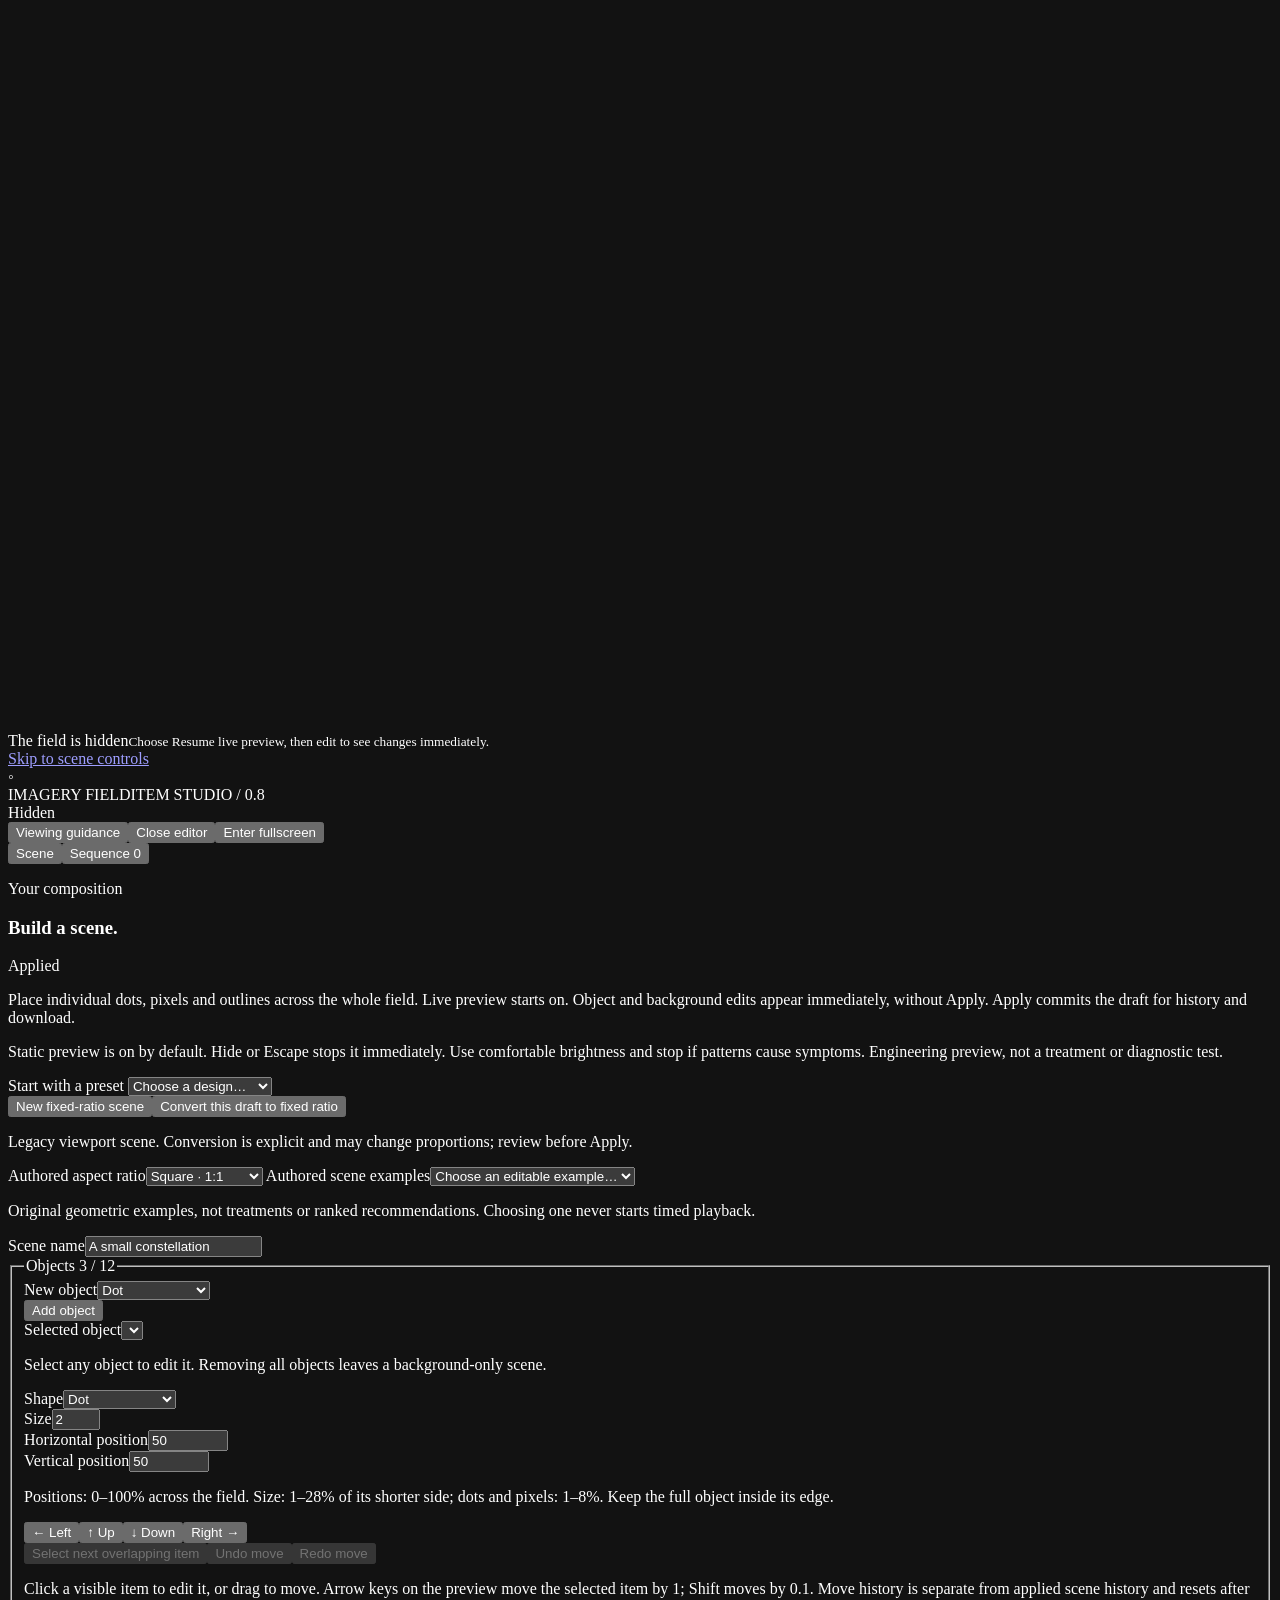
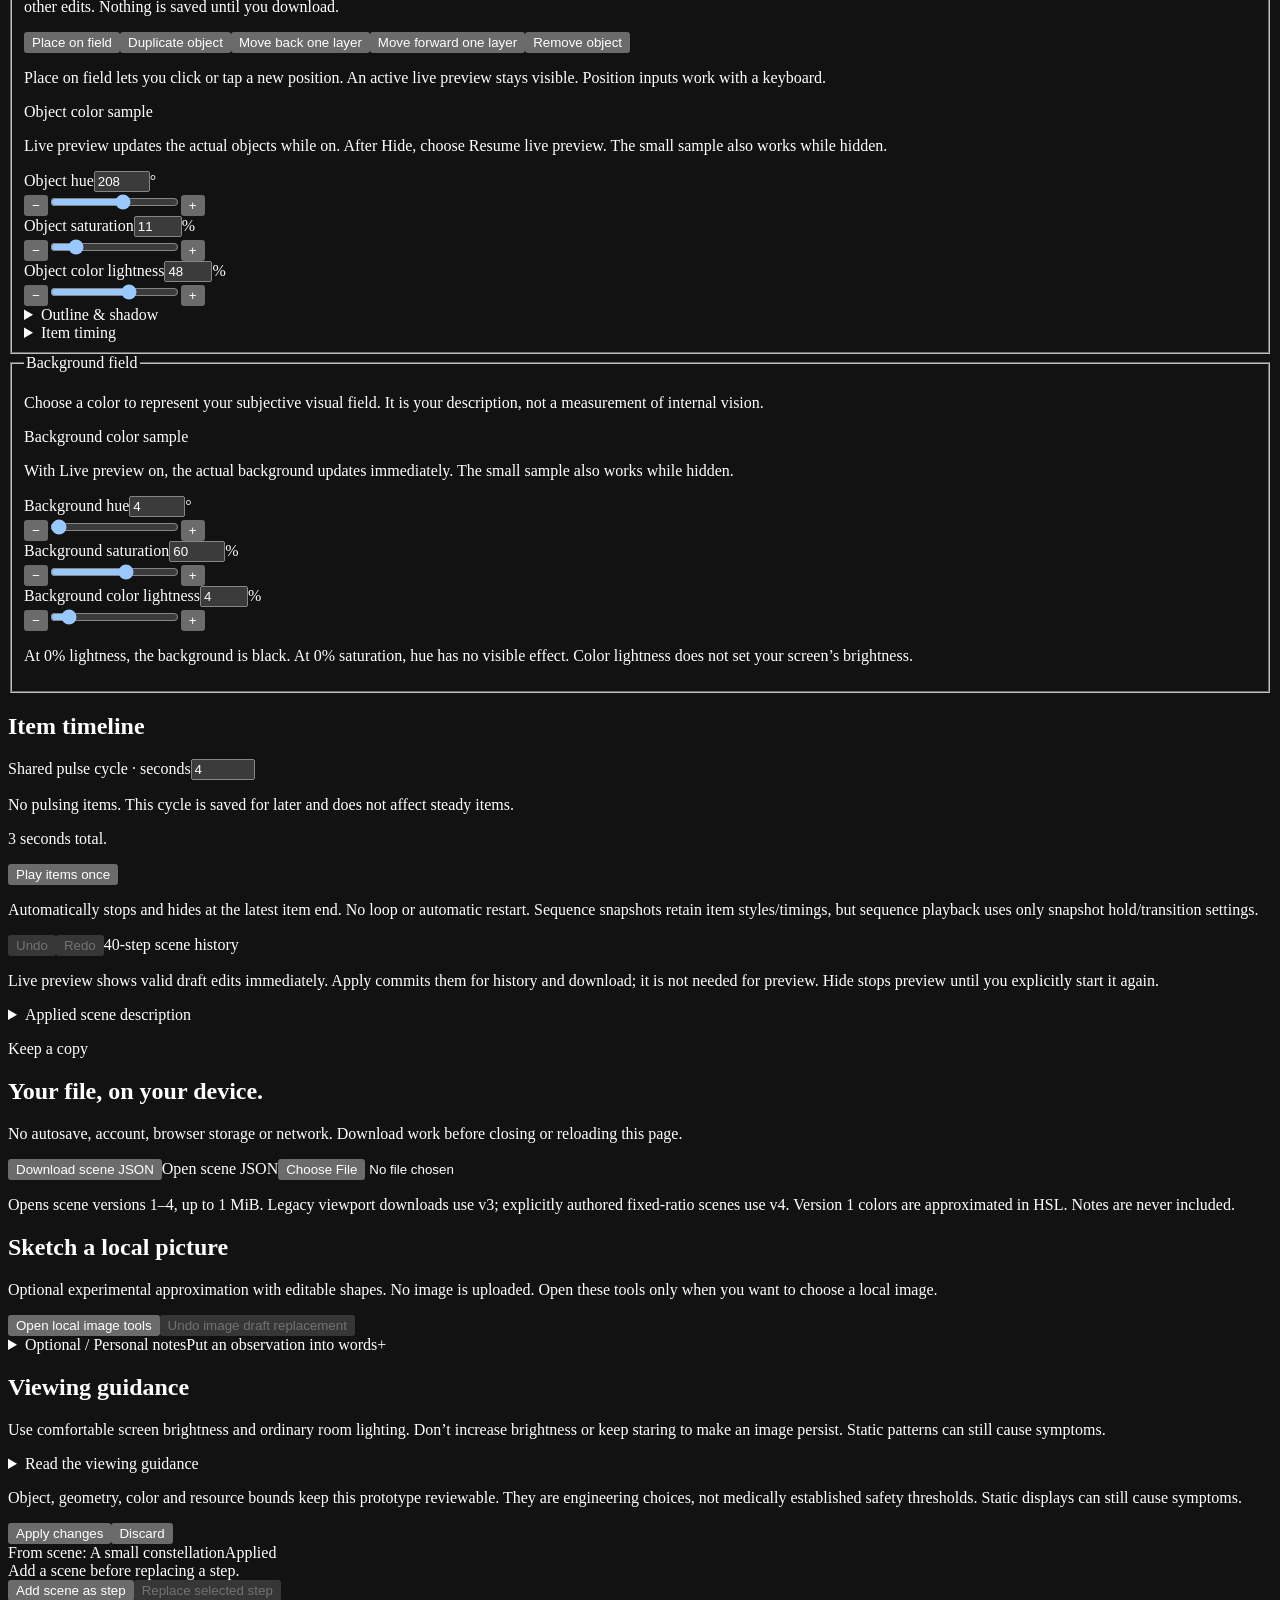
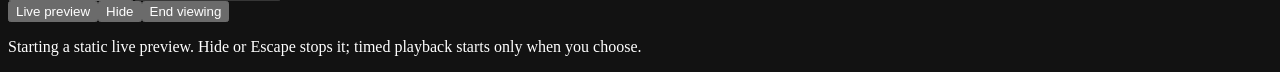
==== imagery-app/src/shell.html @ b5fd8d8c "Merge pull request #12 from woodkill00/feature/009-authored-geometry feat: authored geometry, local " ====
<!doctype html>
<html lang="en">
<head>
<meta charset="utf-8">
<meta name="viewport" content="width=device-width,initial-scale=1">
<meta name="color-scheme" content="dark">
<meta http-equiv="Content-Security-Policy" content="default-src 'none'; script-src 'unsafe-inline'; style-src 'unsafe-inline'; img-src data:; connect-src 'none'; object-src 'none'; base-uri 'none'; form-action 'none'">
<title>Imagery Field · Scene & sequence studio</title>
<style>/*__STYLE__*/</style>
</head>
<body>
<div id="stage-root" class="stage-root">
  <canvas id="scene-canvas" width="1280" height="720" role="img" tabindex="0" aria-describedby="direct-edit-hint" aria-label="Scene hidden. No design is displayed.">A static field with an equivalent text description in the editor. Every object has non-pointer controls.</canvas>
  <div id="hidden-label" class="hidden-label" aria-hidden="true"><span>The field is hidden</span><small id="hidden-hint">Choose Resume live preview, then edit to see changes immediately.</small></div>
  <a id="skip-controls" class="skip-link" href="#controls">Skip to scene controls</a>
  <header id="masthead" class="masthead">
    <div class="brand"><span class="brand-mark" aria-hidden="true">◦</span><div class="wordmark">IMAGERY FIELD<span class="edition">ITEM STUDIO / 0.8</span></div><span id="visibility-label" class="pill">Hidden</span></div>
    <nav class="workspace-actions" aria-label="Workspace"><button id="viewing-guidance" type="button">Viewing guidance</button><button id="editor-toggle" type="button" aria-expanded="true" aria-controls="editor-panel">Close editor</button><button id="fullscreen" type="button">Enter fullscreen</button></nav>
  </header>
  <main id="stage-body" class="stage-body">
    <aside id="editor-panel" class="editor-panel" aria-label="Scene and sequence editor">
      <nav class="section-selector" aria-label="Editor section"><button id="workspace-scene" type="button" aria-pressed="true" aria-controls="scene-panel">Scene</button><button id="workspace-sequence" type="button" aria-pressed="false" aria-controls="sequence-panel">Sequence <span id="sequence-count">0</span></button></nav>
      <div id="editor-scroll" class="editor-scroll">
      <div id="scene-panel">
      <section id="controls" tabindex="-1" aria-labelledby="controls-title">
        <div class="section-heading"><div><p class="eyebrow">Your composition</p><h1 id="controls-title">Build a scene.</h1></div><span id="draft-label" class="draft-label">Applied</span></div>
        <p class="lede">Place individual dots, pixels and outlines across the whole field. Live preview starts on. Object and background edits appear immediately, without Apply. Apply commits the draft for history and download.</p>
        <p class="scope">Static preview is on by default. Hide or Escape stops it immediately. Use comfortable brightness and stop if patterns cause symptoms. Engineering preview, not a treatment or diagnostic test.</p>
        <label for="preset">Start with a preset</label>
        <select id="preset"><option value="">Choose a design…</option><option value="0">A small constellation</option><option value="1">A single point</option><option value="2">Circle contour</option><option value="3">Square contour</option><option value="4">Triangle contour</option></select>
        <div class="small-actions"><button id="new-authored-scene" type="button">New fixed-ratio scene</button><button id="upgrade-scene" type="button">Convert this draft to fixed ratio</button></div>
        <p id="canvas-mode-hint" class="hint">Legacy viewport scene. Conversion is explicit and may change proportions; review before Apply.</p>
        <label for="canvas-ratio">Authored aspect ratio</label><select id="canvas-ratio"><option value="1:1">Square · 1:1</option><option value="4:3">Landscape · 4:3</option><option value="3:4">Portrait · 3:4</option><option value="16:9">Wide · 16:9</option><option value="9:16">Tall · 9:16</option></select>
        <label for="authored-preset">Authored scene examples</label><select id="authored-preset"><option value="">Choose an editable example…</option></select><p id="authored-preset-hint" class="hint">Original geometric examples, not treatments or ranked recommendations. Choosing one never starts timed playback.</p>
        <form id="scene-form" novalidate>
          <label for="scene-name">Scene name</label><input id="scene-name" type="text" maxlength="64" autocomplete="off" value="A small constellation">
          <fieldset class="group"><legend>Objects <span id="object-count">3 / 12</span></legend>
            <div class="add-row"><div><label for="add-shape">New object</label><select id="add-shape"><option value="dot">Dot</option><option value="pixel">Pixel</option><option value="circle">Circle outline</option><option value="square">Square outline</option><option value="triangle">Triangle outline</option></select></div><button id="add-object" type="button">Add object</button></div>
            <label for="object-select">Selected object</label><select id="object-select" aria-describedby="object-hint"></select>
            <p id="object-hint" class="hint">Select any object to edit it. Removing all objects leaves a background-only scene.</p>
            <div class="control-grid">
              <div><label for="shape">Shape</label><select id="shape"><option value="dot">Dot</option><option value="pixel">Pixel</option><option value="circle">Circle outline</option><option value="square">Square outline</option><option value="triangle">Triangle outline</option></select></div>
              <div><label for="size">Size</label><input id="size" type="number" min="1" max="28" step="1" inputmode="numeric" value="2"></div>
              <div><label for="position-x">Horizontal position</label><input id="position-x" type="number" min="0" max="100" step="0.01" inputmode="decimal" value="50"></div>
              <div><label for="position-y">Vertical position</label><input id="position-y" type="number" min="0" max="100" step="0.01" inputmode="decimal" value="50"></div>
            </div>
            <div id="authored-geometry" class="control-grid" hidden>
              <div><label for="geometry-height">Height</label><input id="geometry-height" type="number" min="1" max="28" step="1" value="4"></div>
              <div><label for="geometry-rotation">Rotation · degrees</label><input id="geometry-rotation" type="number" min="0" max="359" step="1" value="0"></div>
              <div><label for="geometry-fill">Body</label><select id="geometry-fill"><option value="outline">Outline</option><option value="filled">Filled</option></select></div>
              <div><label for="geometry-sides">Polygon sides / star points</label><input id="geometry-sides" type="number" min="3" max="32" step="1" value="5"></div>
              <div><label for="geometry-inner">Star inner ratio</label><input id="geometry-inner" type="number" min="0.2" max="0.8" step="0.01" value="0.5"></div>
              <div><label for="geometry-corner">Corner radius ratio</label><input id="geometry-corner" type="number" min="0" max="0.5" step="0.01" value="0.2"></div>
            </div>
            <p class="hint">Positions: 0–100% across the field. Size: 1–28% of its shorter side; dots and pixels: 1–8%. Keep the full object inside its edge.</p>
            <div class="nudge-actions" role="group" aria-label="Move selected object by one position unit"><button id="nudge-left" type="button" aria-label="Move selected object left by one position unit">← Left</button><button id="nudge-up" type="button" aria-label="Move selected object up by one position unit">↑ Up</button><button id="nudge-down" type="button" aria-label="Move selected object down by one position unit">↓ Down</button><button id="nudge-right" type="button" aria-label="Move selected object right by one position unit">Right →</button></div>
            <div class="small-actions"><button id="cycle-overlap" type="button" disabled>Select next overlapping item</button><button id="undo-move" type="button" disabled>Undo move</button><button id="redo-move" type="button" disabled>Redo move</button></div>
            <p class="hint" id="direct-edit-hint">Click a visible item to edit it, or drag to move. Arrow keys on the preview move the selected item by 1; Shift moves by 0.1. Move history is separate from applied scene history and resets after other edits. Nothing is saved until you download.</p>
            <div class="small-actions"><button id="place-object" type="button" aria-pressed="false">Place on field</button><button id="duplicate-object" type="button">Duplicate object</button><button id="layer-back" type="button">Move back one layer</button><button id="layer-front" type="button">Move forward one layer</button><button id="delete-object" type="button">Remove object</button></div>
            <p id="placement-hint" class="hint">Place on field lets you click or tap a new position. An active live preview stays visible. Position inputs work with a keyboard.</p>
            <div class="color-preview"><span id="object-color-swatch" class="color-swatch" role="img" aria-label="Object color sample"></span><div><span class="color-preview-label">Object color sample</span><span id="object-color-text" class="color-preview-value"></span></div></div>
            <p id="object-color-hint" class="hint">Live preview updates the actual objects while on. After Hide, choose Resume live preview. The small sample also works while hidden.</p>
            <div class="precision-control"><div class="slider-label"><label for="object-hue">Object hue</label><span class="number-with-unit"><input id="object-hue-value" class="precision-number" type="number" min="0" max="359" step="1" value="208" inputmode="decimal" aria-label="Object hue in degrees, numeric value" aria-controls="object-hue"><span aria-hidden="true">°</span></span></div><div class="slider-row"><button id="object-hue-decrease" type="button" class="step-button" aria-label="Decrease object hue by 1">−</button><input id="object-hue" class="color-slider" type="range" min="0" max="359" step="1" value="208" aria-describedby="object-color-hint object-color-text"><button id="object-hue-increase" type="button" class="step-button" aria-label="Increase object hue by 1">+</button></div></div>
            <div class="precision-control"><div class="slider-label"><label for="object-saturation">Object saturation</label><span class="number-with-unit"><input id="object-saturation-value" class="precision-number" type="number" min="0" max="70" step="1" value="11" inputmode="decimal" aria-label="Object saturation in percent, numeric value" aria-controls="object-saturation"><span aria-hidden="true">%</span></span></div><div class="slider-row"><button id="object-saturation-decrease" type="button" class="step-button" aria-label="Decrease object saturation by 1">−</button><input id="object-saturation" class="color-slider" type="range" min="0" max="70" step="1" value="11" aria-describedby="object-color-hint object-color-text"><button id="object-saturation-increase" type="button" class="step-button" aria-label="Increase object saturation by 1">+</button></div></div>
            <div class="precision-control"><div class="slider-label"><label for="object-lightness">Object color lightness</label><span class="number-with-unit"><input id="object-lightness-value" class="precision-number" type="number" min="10" max="70" step="1" value="48" inputmode="decimal" aria-label="Object color lightness in percent, numeric value" aria-controls="object-lightness"><span aria-hidden="true">%</span></span></div><div class="slider-row"><button id="object-lightness-decrease" type="button" class="step-button" aria-label="Decrease object color lightness by 1">−</button><input id="object-lightness" class="color-slider" type="range" min="10" max="70" step="1" value="48" aria-describedby="object-color-hint object-color-text"><button id="object-lightness-increase" type="button" class="step-button" aria-label="Increase object color lightness by 1">+</button></div></div>
<details id="item-style-details" class="item-details"><summary>Outline &amp; shadow</summary><p class="hint">Independent colors; sizes and offsets use the field’s shorter side. Effects are part of the item and share its timing.</p><fieldset class="effect-group"><legend>Outline</legend><label class="check-label"><input id="outline-enabled" type="checkbox">Enable outline</label><div class="precision-control"><div class="slider-label"><label for="outline-width">Outline width</label><span class="number-with-unit"><input id="outline-width-value" class="precision-number" type="number" min="0.1" max="4" step="0.1" value="1" inputmode="decimal" aria-label="Outline width in percent of the field’s shorter side, numeric value" aria-controls="outline-width"><span aria-hidden="true">%</span></span></div><div class="slider-row"><button id="outline-width-decrease" type="button" class="step-button" aria-label="Decrease outline width by 0.1">−</button><input id="outline-width" class="color-slider" type="range" min="0.1" max="4" step="0.1" value="1"><button id="outline-width-increase" type="button" class="step-button" aria-label="Increase outline width by 0.1">+</button></div></div><div class="color-preview"><span id="outline-color-swatch" class="color-swatch" role="img" aria-label="Outline color sample"></span><div><span class="color-preview-label">Outline color</span><span id="outline-color-text" class="color-preview-value"></span></div></div><div class="precision-control"><div class="slider-label"><label for="outline-hue">Outline hue</label><span class="number-with-unit"><input id="outline-hue-value" class="precision-number" type="number" min="0" max="359" step="1" value="0" inputmode="decimal" aria-label="Outline hue in degrees, numeric value" aria-controls="outline-hue"><span aria-hidden="true">°</span></span></div><div class="slider-row"><button id="outline-hue-decrease" type="button" class="step-button" aria-label="Decrease outline hue by 1">−</button><input id="outline-hue" class="color-slider" type="range" min="0" max="359" step="1" value="0"><button id="outline-hue-increase" type="button" class="step-button" aria-label="Increase outline hue by 1">+</button></div></div><div class="precision-control"><div class="slider-label"><label for="outline-saturation">Outline saturation</label><span class="number-with-unit"><input id="outline-saturation-value" class="precision-number" type="number" min="0" max="70" step="1" value="0" inputmode="decimal" aria-label="Outline saturation in percent, numeric value" aria-controls="outline-saturation"><span aria-hidden="true">%</span></span></div><div class="slider-row"><button id="outline-saturation-decrease" type="button" class="step-button" aria-label="Decrease outline saturation by 1">−</button><input id="outline-saturation" class="color-slider" type="range" min="0" max="70" step="1" value="0"><button id="outline-saturation-increase" type="button" class="step-button" aria-label="Increase outline saturation by 1">+</button></div></div><div class="precision-control"><div class="slider-label"><label for="outline-lightness">Outline lightness</label><span class="number-with-unit"><input id="outline-lightness-value" class="precision-number" type="number" min="0" max="70" step="1" value="30" inputmode="decimal" aria-label="Outline lightness in percent, numeric value" aria-controls="outline-lightness"><span aria-hidden="true">%</span></span></div><div class="slider-row"><button id="outline-lightness-decrease" type="button" class="step-button" aria-label="Decrease outline lightness by 1">−</button><input id="outline-lightness" class="color-slider" type="range" min="0" max="70" step="1" value="30"><button id="outline-lightness-increase" type="button" class="step-button" aria-label="Increase outline lightness by 1">+</button></div></div></fieldset><fieldset class="effect-group"><legend>Shadow</legend><label class="check-label"><input id="shadow-enabled" type="checkbox">Enable shadow</label><div class="precision-control"><div class="slider-label"><label for="shadow-offset-x">Shadow horizontal offset</label><span class="number-with-unit"><input id="shadow-offset-x-value" class="precision-number" type="number" min="-12" max="12" step="0.1" value="1" inputmode="decimal" aria-label="Shadow horizontal offset in percent of the field’s shorter side, numeric value" aria-controls="shadow-offset-x"><span aria-hidden="true">%</span></span></div><div class="slider-row"><button id="shadow-offset-x-decrease" type="button" class="step-button" aria-label="Decrease shadow horizontal offset by 0.1">−</button><input id="shadow-offset-x" class="color-slider" type="range" min="-12" max="12" step="0.1" value="1"><button id="shadow-offset-x-increase" type="button" class="step-button" aria-label="Increase shadow horizontal offset by 0.1">+</button></div></div><div class="precision-control"><div class="slider-label"><label for="shadow-offset-y">Shadow vertical offset</label><span class="number-with-unit"><input id="shadow-offset-y-value" class="precision-number" type="number" min="-12" max="12" step="0.1" value="1" inputmode="decimal" aria-label="Shadow vertical offset in percent of the field’s shorter side, numeric value" aria-controls="shadow-offset-y"><span aria-hidden="true">%</span></span></div><div class="slider-row"><button id="shadow-offset-y-decrease" type="button" class="step-button" aria-label="Decrease shadow vertical offset by 0.1">−</button><input id="shadow-offset-y" class="color-slider" type="range" min="-12" max="12" step="0.1" value="1"><button id="shadow-offset-y-increase" type="button" class="step-button" aria-label="Increase shadow vertical offset by 0.1">+</button></div></div><div class="precision-control"><div class="slider-label"><label for="shadow-blur">Shadow blur</label><span class="number-with-unit"><input id="shadow-blur-value" class="precision-number" type="number" min="0" max="6" step="0.1" value="2" inputmode="decimal" aria-label="Shadow blur in percent of the field’s shorter side, numeric value" aria-controls="shadow-blur"><span aria-hidden="true">%</span></span></div><div class="slider-row"><button id="shadow-blur-decrease" type="button" class="step-button" aria-label="Decrease shadow blur by 0.1">−</button><input id="shadow-blur" class="color-slider" type="range" min="0" max="6" step="0.1" value="2"><button id="shadow-blur-increase" type="button" class="step-button" aria-label="Increase shadow blur by 0.1">+</button></div></div><div class="color-preview"><span id="shadow-color-swatch" class="color-swatch" role="img" aria-label="Shadow color sample"></span><div><span class="color-preview-label">Shadow color</span><span id="shadow-color-text" class="color-preview-value"></span></div></div><div class="precision-control"><div class="slider-label"><label for="shadow-hue">Shadow hue</label><span class="number-with-unit"><input id="shadow-hue-value" class="precision-number" type="number" min="0" max="359" step="1" value="0" inputmode="decimal" aria-label="Shadow hue in degrees, numeric value" aria-controls="shadow-hue"><span aria-hidden="true">°</span></span></div><div class="slider-row"><button id="shadow-hue-decrease" type="button" class="step-button" aria-label="Decrease shadow hue by 1">−</button><input id="shadow-hue" class="color-slider" type="range" min="0" max="359" step="1" value="0"><button id="shadow-hue-increase" type="button" class="step-button" aria-label="Increase shadow hue by 1">+</button></div></div><div class="precision-control"><div class="slider-label"><label for="shadow-saturation">Shadow saturation</label><span class="number-with-unit"><input id="shadow-saturation-value" class="precision-number" type="number" min="0" max="70" step="1" value="0" inputmode="decimal" aria-label="Shadow saturation in percent, numeric value" aria-controls="shadow-saturation"><span aria-hidden="true">%</span></span></div><div class="slider-row"><button id="shadow-saturation-decrease" type="button" class="step-button" aria-label="Decrease shadow saturation by 1">−</button><input id="shadow-saturation" class="color-slider" type="range" min="0" max="70" step="1" value="0"><button id="shadow-saturation-increase" type="button" class="step-button" aria-label="Increase shadow saturation by 1">+</button></div></div><div class="precision-control"><div class="slider-label"><label for="shadow-lightness">Shadow lightness</label><span class="number-with-unit"><input id="shadow-lightness-value" class="precision-number" type="number" min="0" max="70" step="1" value="0" inputmode="decimal" aria-label="Shadow lightness in percent, numeric value" aria-controls="shadow-lightness"><span aria-hidden="true">%</span></span></div><div class="slider-row"><button id="shadow-lightness-decrease" type="button" class="step-button" aria-label="Decrease shadow lightness by 1">−</button><input id="shadow-lightness" class="color-slider" type="range" min="0" max="70" step="1" value="0"><button id="shadow-lightness-increase" type="button" class="step-button" aria-label="Increase shadow lightness by 1">+</button></div></div></fieldset></details><details id="item-timing-details" class="item-details"><summary>Item timing</summary><p class="hint">Live preview shows the full static composition. Play items once uses these settings; editing stops playback. Holds exclude fades. Items may overlap.</p><div class="control-grid"><div><label for="item-start">Start · seconds</label><input id="item-start" type="number" min="0" max="600" step="0.1" inputmode="decimal" value="0"></div><div><label for="item-fade-in">Fade in · seconds</label><input id="item-fade-in" type="number" min="0" max="600" step="0.1" inputmode="decimal" value="0"></div><div><label for="item-hold">Hold · seconds</label><input id="item-hold" type="number" min="0" max="600" step="0.1" inputmode="decimal" value="3"></div><div><label for="item-fade-out">Fade out · seconds</label><input id="item-fade-out" type="number" min="0" max="600" step="0.1" inputmode="decimal" value="0"></div></div><p id="item-end" class="hint">Ends at 3 seconds.</p><button id="item-after-previous" type="button">Start after previous item</button><fieldset class="effect-group"><legend>Item behavior</legend><label for="pulse-enabled">During this item’s timing</label><select id="pulse-enabled" aria-describedby="pulse-mode-hint"><option value="steady">Steady · no pulse</option><option value="pulse">Pulse · slow opacity change</option></select><p id="pulse-mode-hint" class="hint">Steady keeps full opacity during the hold; fade in and fade out still apply. Set both fades to 0 for constant visibility from start to end. Mix steady and pulsing items in one timeline.</p><p class="hint">Optional gradual opacity modulation, not a strobe. Engineering limits do not guarantee safety. The background stays steady and the item still ends on time.</p><div class="control-grid"><div><label for="pulse-min-opacity">Pulse minimum opacity · %</label><input id="pulse-min-opacity" type="number" min="50" max="100" step="1" value="80" inputmode="numeric"></div></div></fieldset></details>
          </fieldset>
          <fieldset class="group"><legend>Background field</legend>
            <p class="hint">Choose a color to represent your subjective visual field. It is your description, not a measurement of internal vision.</p>
            <div class="color-preview"><span id="background-color-swatch" class="color-swatch" role="img" aria-label="Background color sample"></span><div><span class="color-preview-label">Background color sample</span><span id="background-color-text" class="color-preview-value"></span></div></div>
            <p id="background-color-hint" class="hint">With Live preview on, the actual background updates immediately. The small sample also works while hidden.</p>
            <div class="precision-control"><div class="slider-label"><label for="background-hue">Background hue</label><span class="number-with-unit"><input id="background-hue-value" class="precision-number" type="number" min="0" max="359" step="1" value="4" inputmode="decimal" aria-label="Background hue in degrees, numeric value" aria-controls="background-hue"><span aria-hidden="true">°</span></span></div><div class="slider-row"><button id="background-hue-decrease" type="button" class="step-button" aria-label="Decrease background hue by 1">−</button><input id="background-hue" class="color-slider" type="range" min="0" max="359" step="1" value="4" aria-describedby="background-color-hint background-color-text"><button id="background-hue-increase" type="button" class="step-button" aria-label="Increase background hue by 1">+</button></div></div>
            <div class="precision-control"><div class="slider-label"><label for="background-saturation">Background saturation</label><span class="number-with-unit"><input id="background-saturation-value" class="precision-number" type="number" min="0" max="100" step="1" value="60" inputmode="decimal" aria-label="Background saturation in percent, numeric value" aria-controls="background-saturation"><span aria-hidden="true">%</span></span></div><div class="slider-row"><button id="background-saturation-decrease" type="button" class="step-button" aria-label="Decrease background saturation by 1">−</button><input id="background-saturation" class="color-slider" type="range" min="0" max="100" step="1" value="60" aria-describedby="background-color-hint background-color-text"><button id="background-saturation-increase" type="button" class="step-button" aria-label="Increase background saturation by 1">+</button></div></div>
            <div class="precision-control"><div class="slider-label"><label for="background-lightness">Background color lightness</label><span class="number-with-unit"><input id="background-lightness-value" class="precision-number" type="number" min="0" max="40" step="1" value="4" inputmode="decimal" aria-label="Background color lightness in percent, numeric value" aria-controls="background-lightness"><span aria-hidden="true">%</span></span></div><div class="slider-row"><button id="background-lightness-decrease" type="button" class="step-button" aria-label="Decrease background color lightness by 1">−</button><input id="background-lightness" class="color-slider" type="range" min="0" max="40" step="1" value="4" aria-describedby="background-color-hint background-color-text"><button id="background-lightness-increase" type="button" class="step-button" aria-label="Increase background color lightness by 1">+</button></div></div>
            <p class="hint">At 0% lightness, the background is black. At 0% saturation, hue has no visible effect. Color lightness does not set your screen’s brightness.</p>
          </fieldset>

          <section id="item-timeline-section" class="item-timeline-section" aria-labelledby="item-timeline-title"><h2 id="item-timeline-title">Item timeline</h2><label for="pulse-period">Shared pulse cycle · seconds</label><input id="pulse-period" type="number" min="2" max="60" step="0.1" value="4" inputmode="decimal"><p id="pulse-period-hint" class="hint">No pulsing items. This cycle is saved for later and does not affect steady items.</p><p id="item-total" class="hint">3 seconds total.</p><div id="item-timeline" class="item-timeline" aria-label="Item timing tracks"></div><button id="item-play" type="button" class="primary">Play items once</button><p id="item-motion-note" class="hint" hidden>Reduced motion is on. Use Live preview for a static composition.</p><p class="hint">Automatically stops and hides at the latest item end. No loop or automatic restart. Sequence snapshots retain item styles/timings, but sequence playback uses only snapshot hold/transition settings.</p></section>
        </form>
        <div class="history-row"><button id="undo" type="button" disabled>Undo</button><button id="redo" type="button" disabled>Redo</button><span class="hint">40-step scene history</span></div>
        <p class="hint">Live preview shows valid draft edits immediately. Apply commits them for history and download; it is not needed for preview. Hide stops preview until you explicitly start it again.</p>
        <details class="description"><summary>Applied scene description</summary><p id="scene-description"></p></details>
      </section>
      <section class="portable-card" aria-labelledby="portable-title">
        <p class="eyebrow">Keep a copy</p><h2 id="portable-title">Your file, on your device.</h2><p class="hint">No autosave, account, browser storage or network. Download work before closing or reloading this page.</p>
        <div class="file-actions"><button id="export-scene" type="button">Download scene JSON</button><label class="file-label" for="scene-import">Open scene JSON<input id="scene-import" type="file" accept=".json,application/json"></label></div>
        <p class="hint">Opens scene versions 1–4, up to 1 MiB. Legacy viewport downloads use v3; explicitly authored fixed-ratio scenes use v4. Version 1 colors are approximated in HSL. Notes are never included.</p>
      </section>
      </div>
      <section id="sequence-panel" aria-labelledby="sequence-title" hidden>
        <p class="eyebrow">Ordered snapshots</p><h1 id="sequence-title">One pass, your pace.</h1>
        <p class="lede">Capture scene copies, set each hold and transition, then step manually or play once.</p>
        <p class="scope">Presentation authoring, not a treatment. Timing and capacity limits are engineering choices, not medically safe thresholds.</p>
        <button id="sequence-example" type="button">Load 11-second example</button>
        <p class="hint">Circle → square → triangle. Loading replaces this sequence, stays hidden and never starts playback.</p>
        <label for="sequence-name">Sequence name</label><input id="sequence-name" type="text" maxlength="64" autocomplete="off" value="My sequence" aria-describedby="sequence-error">
        <p id="sequence-summary" class="hint">No steps yet. Add the scene, or load the example.</p>
        <label for="sequence-step-select">Selected snapshot</label><select id="sequence-step-select" aria-describedby="sequence-summary"></select>
        <div id="sequence-inspector">
          <label for="sequence-step-name">Step name</label><input id="sequence-step-name" type="text" maxlength="64" autocomplete="off" aria-describedby="sequence-error">
          <div class="control-grid"><div><label for="sequence-hold">Hold · seconds</label><input id="sequence-hold" type="number" min="1" max="600" step="0.5" inputmode="decimal" value="3" aria-describedby="sequence-timing-hint sequence-error"></div><div><label for="sequence-transition">Transition · seconds</label><input id="sequence-transition" type="number" min="0" max="60" step="0.5" inputmode="decimal" value="0" aria-describedby="sequence-timing-hint sequence-final-hint sequence-error"></div></div>
          <p id="sequence-timing-hint" class="hint">Hold 1–600 seconds, plus the outgoing transition of 0–60 seconds, in 0.5-second increments. Hold excludes the transition. A zero transition is a direct cut.</p>
          <p id="sequence-final-hint" class="hint">The final step ends hidden; its transition is zero.</p>
          <div class="small-actions"><button id="sequence-move-up" type="button">Move earlier</button><button id="sequence-move-down" type="button">Move later</button><button id="sequence-delete" type="button">Delete step</button></div>
          <button id="sequence-load" type="button">Load step into scene editor</button>
          <p class="hint">Snapshots are independent copies. Scene edits change a step only when you choose Replace. Every step shares the background captured first.</p>
          <details class="description"><summary>Selected step description</summary><p id="sequence-description"></p></details>
        </div>
        <p id="sequence-error" class="inline-error" role="status" aria-live="polite" hidden></p>
        <button id="sequence-discard" type="button" hidden>Discard invalid sequence fields</button>
        <section class="portable-card" aria-labelledby="sequence-portable-title"><h2 id="sequence-portable-title">Keep your sequence.</h2><div class="file-actions"><button id="sequence-export" type="button">Download sequence JSON</button><label class="file-label" for="sequence-import">Open sequence JSON<input id="sequence-import" type="file" accept=".json,application/json"></label></div><p class="hint">Separate sequence files: legacy v2 or authored-canvas v3 (opens v1–v3), up to 1 MiB. No notes, playback state, storage or network.</p></section>
      </section>
  <section class="notes-card local-tools" aria-labelledby="image-tools-title"><h2 id="image-tools-title">Sketch a local picture</h2><p class="hint">Optional experimental approximation with editable shapes. No image is uploaded. Open these tools only when you want to choose a local image.</p><button id="open-image-tools" type="button" aria-expanded="false">Open local image tools</button><button id="undo-image-replacement" type="button" disabled>Undo image draft replacement</button><div id="image-tools-container" hidden></div></section>
  <section id="journal-container" aria-label="Optional private reflections"></section>
  <section class="notes-card" aria-labelledby="notes-title">
    <details id="notes-details"><summary><span><span class="eyebrow">Optional / Personal notes</span><span id="notes-title" class="summary-title">Put an observation into words</span></span><span aria-hidden="true">+</span></summary>
      <div class="notes-content"><p>No score, interpretation, or expected outcome. “None” and “unsure” are valid. You can leave this empty. Avoid names, medical histories, or information about other people.</p>
      <label for="note-category">What are you describing?</label><select id="note-category"><option value="unsure">Unsure</option><option value="none">Nothing visual / none</option><option value="external-perception">Looking at the displayed design</option><option value="residual-aftereffect">A residual visual aftereffect</option><option value="voluntary-imagery">An attempt at voluntary imagery</option><option value="conceptual-knowledge">Conceptual knowledge without a visual experience</option><option value="mixed">Mixed experience</option></select>
      <label for="notes">Observation</label><textarea id="notes" rows="4" maxlength="4000" placeholder="Describe only what you noticed, if anything."></textarea><p class="hint">Up to 4,000 characters. Unsaved notes disappear when this page closes. A residual effect does not establish voluntary imagery.</p>
      <button id="preview-notes" type="button">Preview note export</button><div id="notes-export-area" hidden><h3>Exactly what will be downloaded</h3><pre id="notes-preview" tabindex="0"></pre><label class="check-label"><input id="include-note" type="checkbox">Include this note in the download</label><button id="export-notes" type="button" disabled>Download note JSON</button></div>
      </div>
    </details>
  </section>  <section class="guidance" aria-labelledby="guidance-title">
    <h2 id="guidance-title">Viewing guidance</h2>
    <p>Use comfortable screen brightness and ordinary room lighting. Don’t increase brightness or keep staring to make an image persist. Static patterns can still cause symptoms.</p>
    <details><summary>Read the viewing guidance</summary>
      <p>If you have photosensitive epilepsy, or visual patterns trigger seizures, migraine, or other symptoms, get advice from your clinician before using this activity.</p>
      <p>Stop if you experience headache, dizziness, nausea, eye pain, or a visual disturbance. Seek medical advice for new, persistent, or recurring visual symptoms. Sudden vision loss or severe eye pain needs urgent medical care.</p>
      <p>These design limits are engineering choices, not medically established exposure limits. This prototype has not received clinical clearance.</p>
    </details>
  </section>
      <p class="footnote">Object, geometry, color and resource bounds keep this prototype reviewable. They are engineering choices, not medically established safety thresholds. Static displays can still cause symptoms.</p>
      </div>
      <div id="editor-actions" class="editor-actions">
        <div id="scene-apply-actions" class="apply-row"><button id="apply-changes" class="primary" type="submit" form="scene-form">Apply changes</button><button id="discard" type="button">Discard</button></div>
        <div class="capture-caption"><span id="capture-source">From scene: A small constellation</span><span id="capture-source-state">Applied</span></div>
        <span id="capture-replace-context" class="sr-only">Add a scene before replacing a step.</span>
        <div class="capture-actions"><button id="capture-add" type="button" aria-describedby="capture-source capture-source-state">Add scene as step</button><button id="capture-replace" type="button" aria-describedby="capture-replace-context" disabled>Replace selected step</button></div>
      </div>
    </aside>
  </main>
  <section id="viewing-bar" class="viewing-bar" aria-label="Viewing controls">
    <div id="sequence-view-actions" class="sequence-view-actions" hidden><div class="manual-actions"><button id="sequence-previous" type="button" aria-label="Select previous step">Previous</button><button id="sequence-show" type="button" class="primary">Show step</button><button id="sequence-next" type="button" aria-label="Select next step">Next</button></div><div class="playback-actions"><button id="sequence-play" type="button">Play once</button><button id="sequence-pause" type="button" hidden>Pause</button><button id="sequence-resume" type="button" hidden>Resume</button><button id="sequence-stop" type="button" class="hide-button">Stop / Hide</button></div><span id="sequence-progress" class="hint">Stopped</span><p id="reduced-motion-note" class="hint" hidden>Reduced motion is on. Select Previous or Next, then Show step.</p></div>
    <div id="item-view-actions" class="item-view-actions" hidden><button id="item-pause" type="button">Pause</button><button id="item-resume" type="button" hidden>Resume</button><button id="item-stop" type="button" class="hide-button">Stop / Hide</button><span id="item-progress" class="hint">Stopped</span></div>
    <div id="scene-view-actions" class="view-actions"><button id="show-scene" type="button" class="primary" aria-pressed="false">Live preview</button><button id="hide-scene" type="button" class="hide-button">Hide</button><button id="end-viewing" type="button">End viewing</button></div>
    <p id="status" role="status" aria-live="polite" aria-atomic="true" tabindex="0">Starting a static live preview. Hide or Escape stops it; timed playback starts only when you choose.</p>
  </section>
  <section id="fullscreen-start" class="fullscreen-start" aria-labelledby="fullscreen-title" hidden>
    <h2 id="fullscreen-title">The field is hidden</h2>
    <button id="fullscreen-show" class="primary" type="button" aria-describedby="fullscreen-status">Live preview</button>
    <p id="fullscreen-status" role="status" aria-live="polite" aria-atomic="true">Choose Show scene when you want to display it.</p>
  </section>
  <button id="exit-fullscreen" class="fullscreen-exit" type="button" aria-label="Hide scene and exit fullscreen" title="Hide scene and exit fullscreen" hidden>Exit</button>
</div>
<noscript><div class="noscript">JavaScript is required for this local editor. The scene is hidden.</div></noscript>
<script>/*__GEOMETRY__*/
/*__MODEL__*/</script>
<script>/*__SEQUENCE__*/</script>
<script>/*__ITEMS__*/</script>
<script>/*__EDITOR__*/</script>
<script>/*__PRESETS__*/</script>
<script>/*__IMAGE_FILE__*/</script>
<script>/*__IMAGE_MODEL__*/</script>
<script>/*__IMAGE_UI__*/</script>
<script>/*__JOURNAL_MODEL__*/</script>
<script>/*__JOURNAL_UI__*/</script>
<script>/*__APP__*/</script>
</body>
</html>
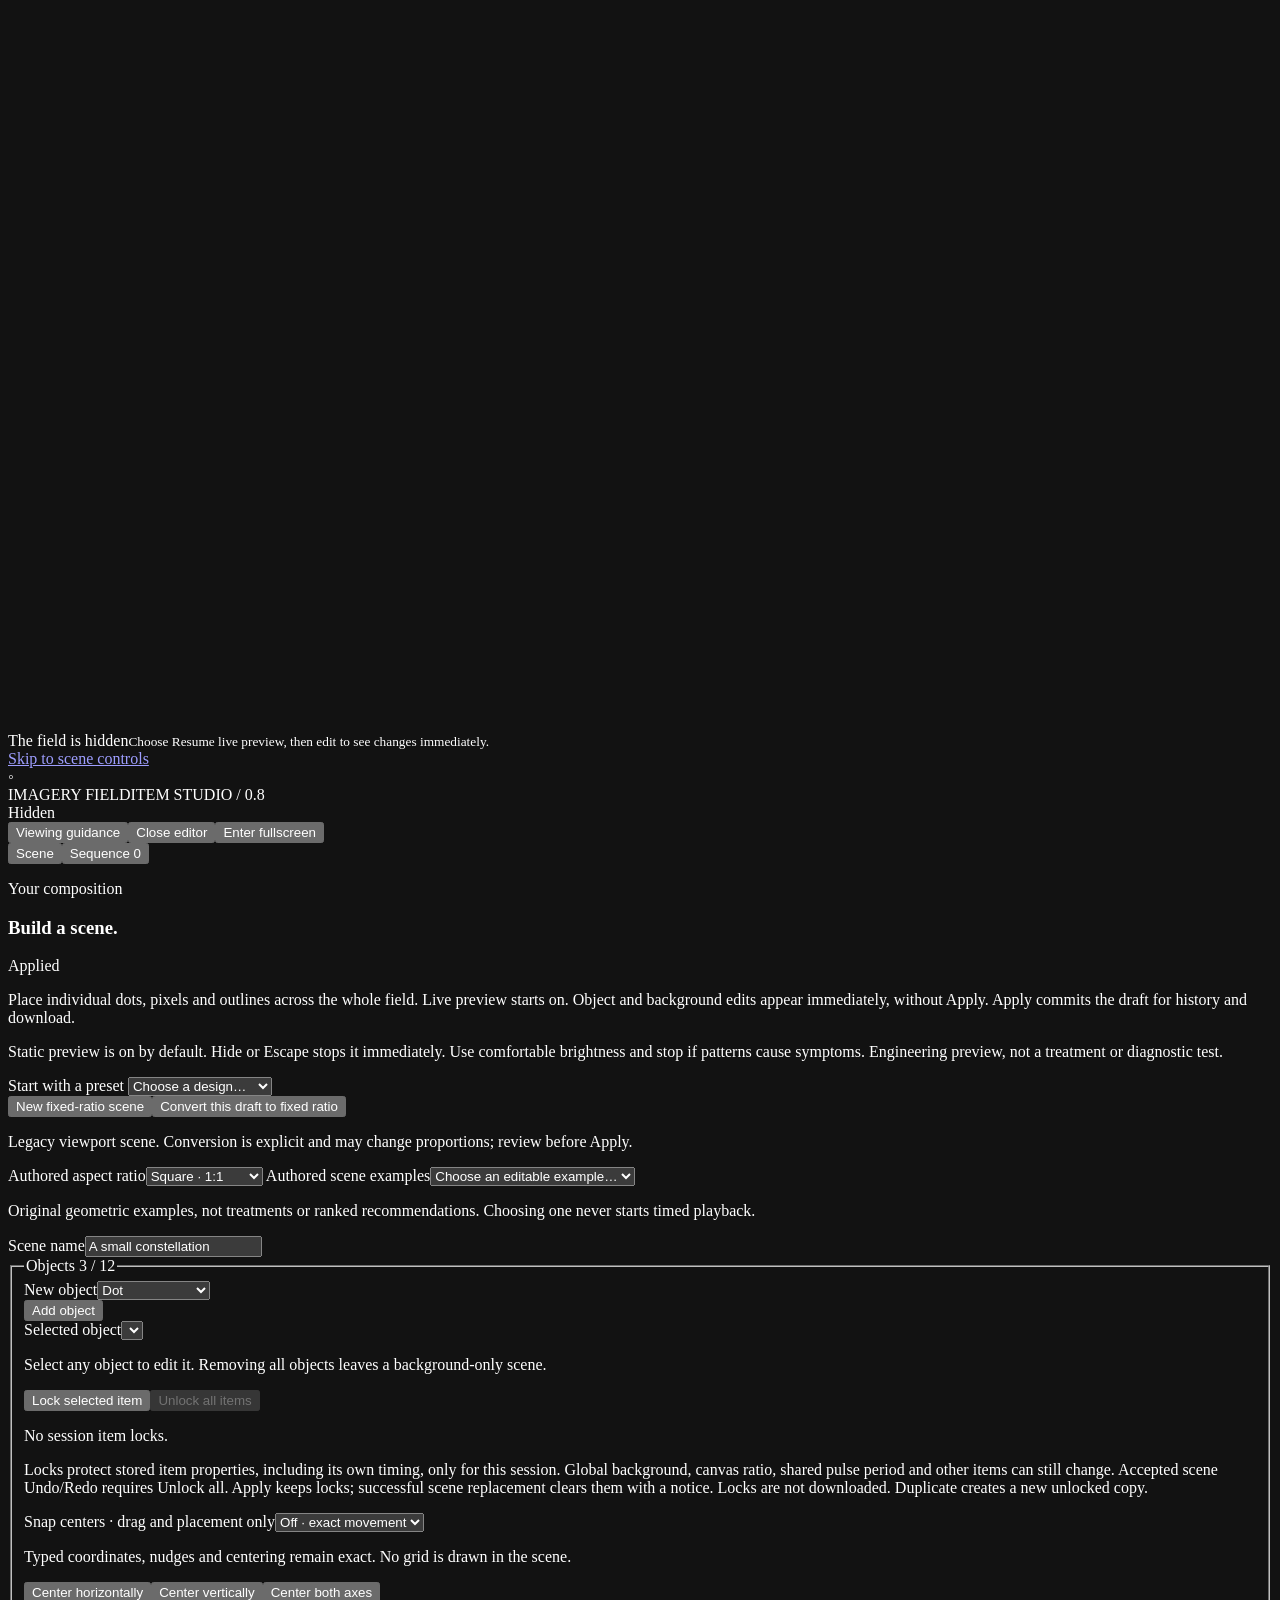
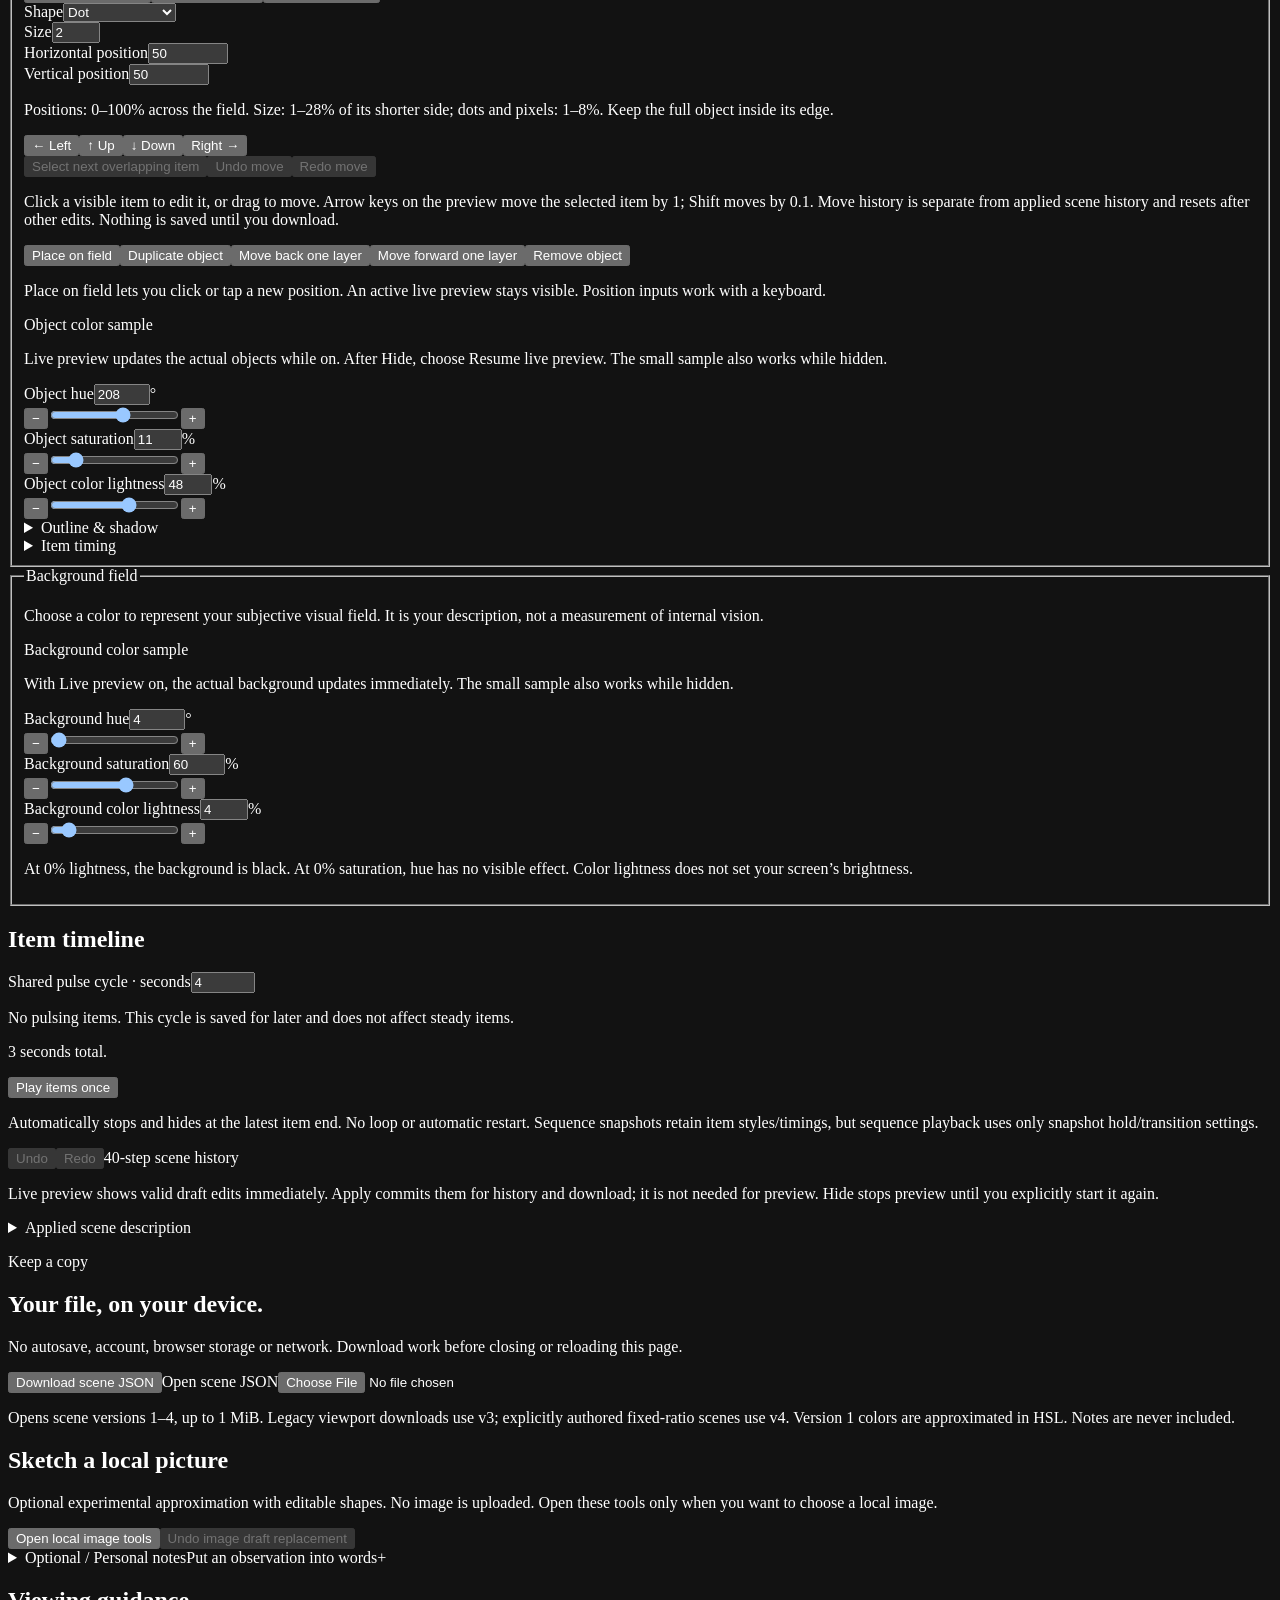
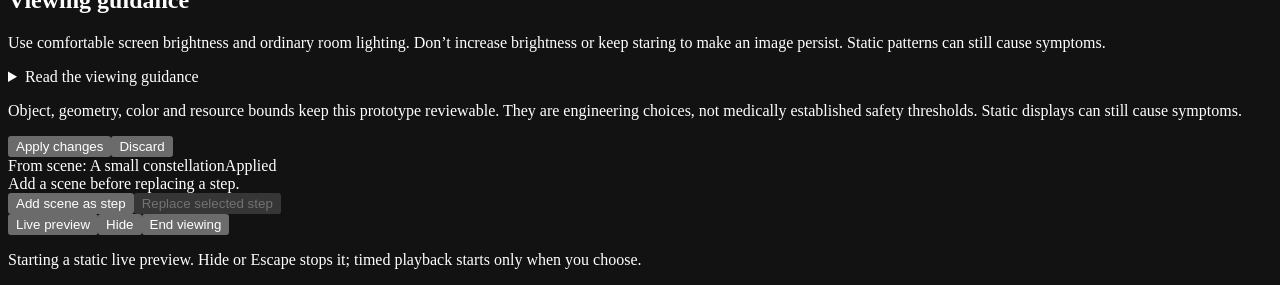
==== commit edc92d58: "Merge pull request #14 from woodkill00/feature/011-session-arrangement feat: session item locks and " ====
--- a/imagery-app/src/shell.html
+++ b/imagery-app/src/shell.html
@@ -38,6 +38,12 @@
             <div class="add-row"><div><label for="add-shape">New object</label><select id="add-shape"><option value="dot">Dot</option><option value="pixel">Pixel</option><option value="circle">Circle outline</option><option value="square">Square outline</option><option value="triangle">Triangle outline</option></select></div><button id="add-object" type="button">Add object</button></div>
             <label for="object-select">Selected object</label><select id="object-select" aria-describedby="object-hint"></select>
             <p id="object-hint" class="hint">Select any object to edit it. Removing all objects leaves a background-only scene.</p>
+            <div class="small-actions" role="group" aria-label="Session item locks"><button id="lock-selected" type="button" aria-pressed="false">Lock selected item</button><button id="unlock-all" type="button" disabled>Unlock all items</button></div>
+            <p id="lock-status" class="hint" role="status">No session item locks.</p>
+            <p class="hint">Locks protect stored item properties, including its own timing, only for this session. Global background, canvas ratio, shared pulse period and other items can still change. Accepted scene Undo/Redo requires Unlock all. Apply keeps locks; successful scene replacement clears them with a notice. Locks are not downloaded. Duplicate creates a new unlocked copy.</p>
+            <label for="snap-step">Snap centers · drag and placement only</label><select id="snap-step"><option value="0">Off · exact movement</option><option value="1">1 unit</option><option value="5">5 units</option><option value="10">10 units</option></select>
+            <p class="hint">Typed coordinates, nudges and centering remain exact. No grid is drawn in the scene.</p>
+            <div class="small-actions" role="group" aria-label="Center selected unlocked item"><button id="align-x" type="button">Center horizontally</button><button id="align-y" type="button">Center vertically</button><button id="align-both" type="button">Center both axes</button></div>
             <div class="control-grid">
               <div><label for="shape">Shape</label><select id="shape"><option value="dot">Dot</option><option value="pixel">Pixel</option><option value="circle">Circle outline</option><option value="square">Square outline</option><option value="triangle">Triangle outline</option></select></div>
               <div><label for="size">Size</label><input id="size" type="number" min="1" max="28" step="1" inputmode="numeric" value="2"></div>
@@ -111,6 +117,7 @@
         <section class="portable-card" aria-labelledby="sequence-portable-title"><h2 id="sequence-portable-title">Keep your sequence.</h2><div class="file-actions"><button id="sequence-export" type="button">Download sequence JSON</button><label class="file-label" for="sequence-import">Open sequence JSON<input id="sequence-import" type="file" accept=".json,application/json"></label></div><p class="hint">Separate sequence files: legacy v2 or authored-canvas v3 (opens v1–v3), up to 1 MiB. No notes, playback state, storage or network.</p></section>
       </section>
   <section class="notes-card local-tools" aria-labelledby="image-tools-title"><h2 id="image-tools-title">Sketch a local picture</h2><p class="hint">Optional experimental approximation with editable shapes. No image is uploaded. Open these tools only when you want to choose a local image.</p><button id="open-image-tools" type="button" aria-expanded="false">Open local image tools</button><button id="undo-image-replacement" type="button" disabled>Undo image draft replacement</button><div id="image-tools-container" hidden></div></section>
+  <section id="gallery-container" aria-label="Original scene gallery"></section>
   <section id="journal-container" aria-label="Optional private reflections"></section>
   <section class="notes-card" aria-labelledby="notes-title">
     <details id="notes-details"><summary><span><span class="eyebrow">Optional / Personal notes</span><span id="notes-title" class="summary-title">Put an observation into words</span></span><span aria-hidden="true">+</span></summary>
@@ -159,6 +166,8 @@
 <script>/*__ITEMS__*/</script>
 <script>/*__EDITOR__*/</script>
 <script>/*__PRESETS__*/</script>
+<script>/*__GALLERY_UI__*/</script>
+<script>/*__PROVENANCE__*/</script>
 <script>/*__IMAGE_FILE__*/</script>
 <script>/*__IMAGE_MODEL__*/</script>
 <script>/*__IMAGE_UI__*/</script>
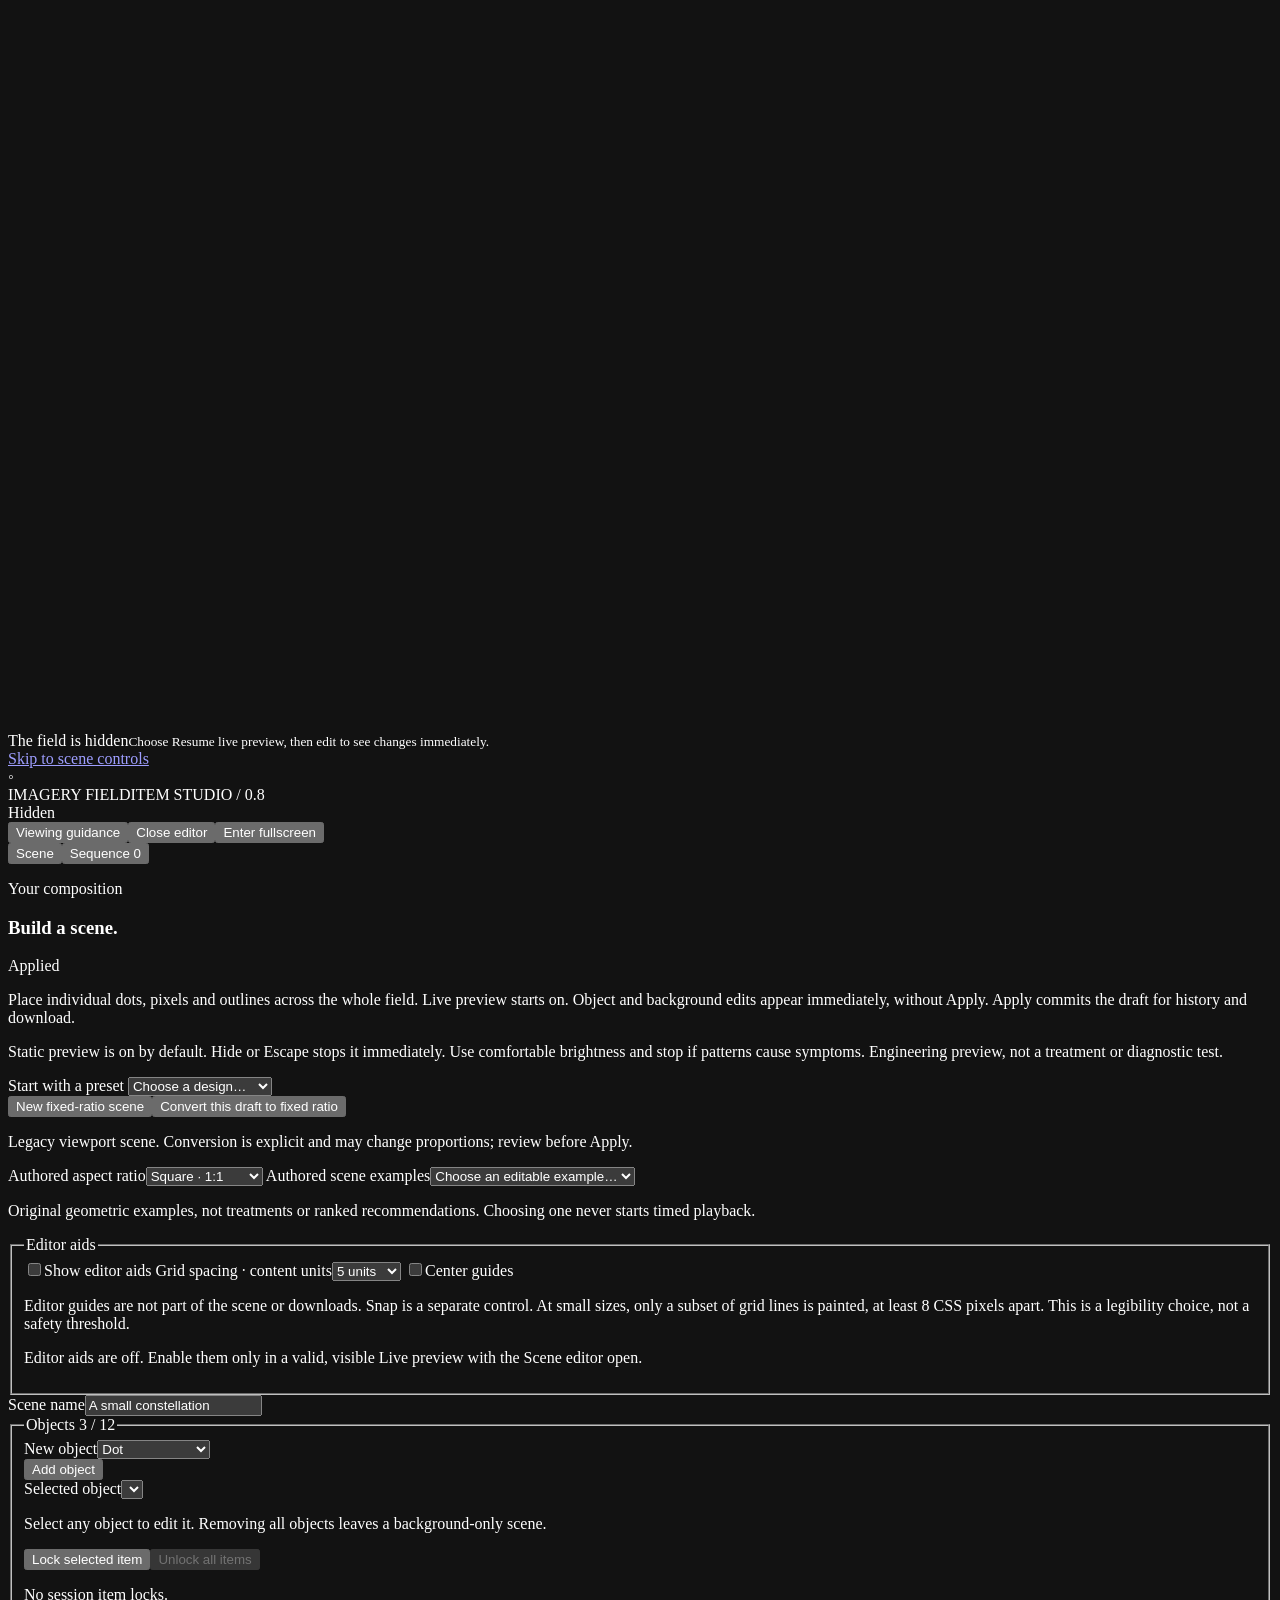
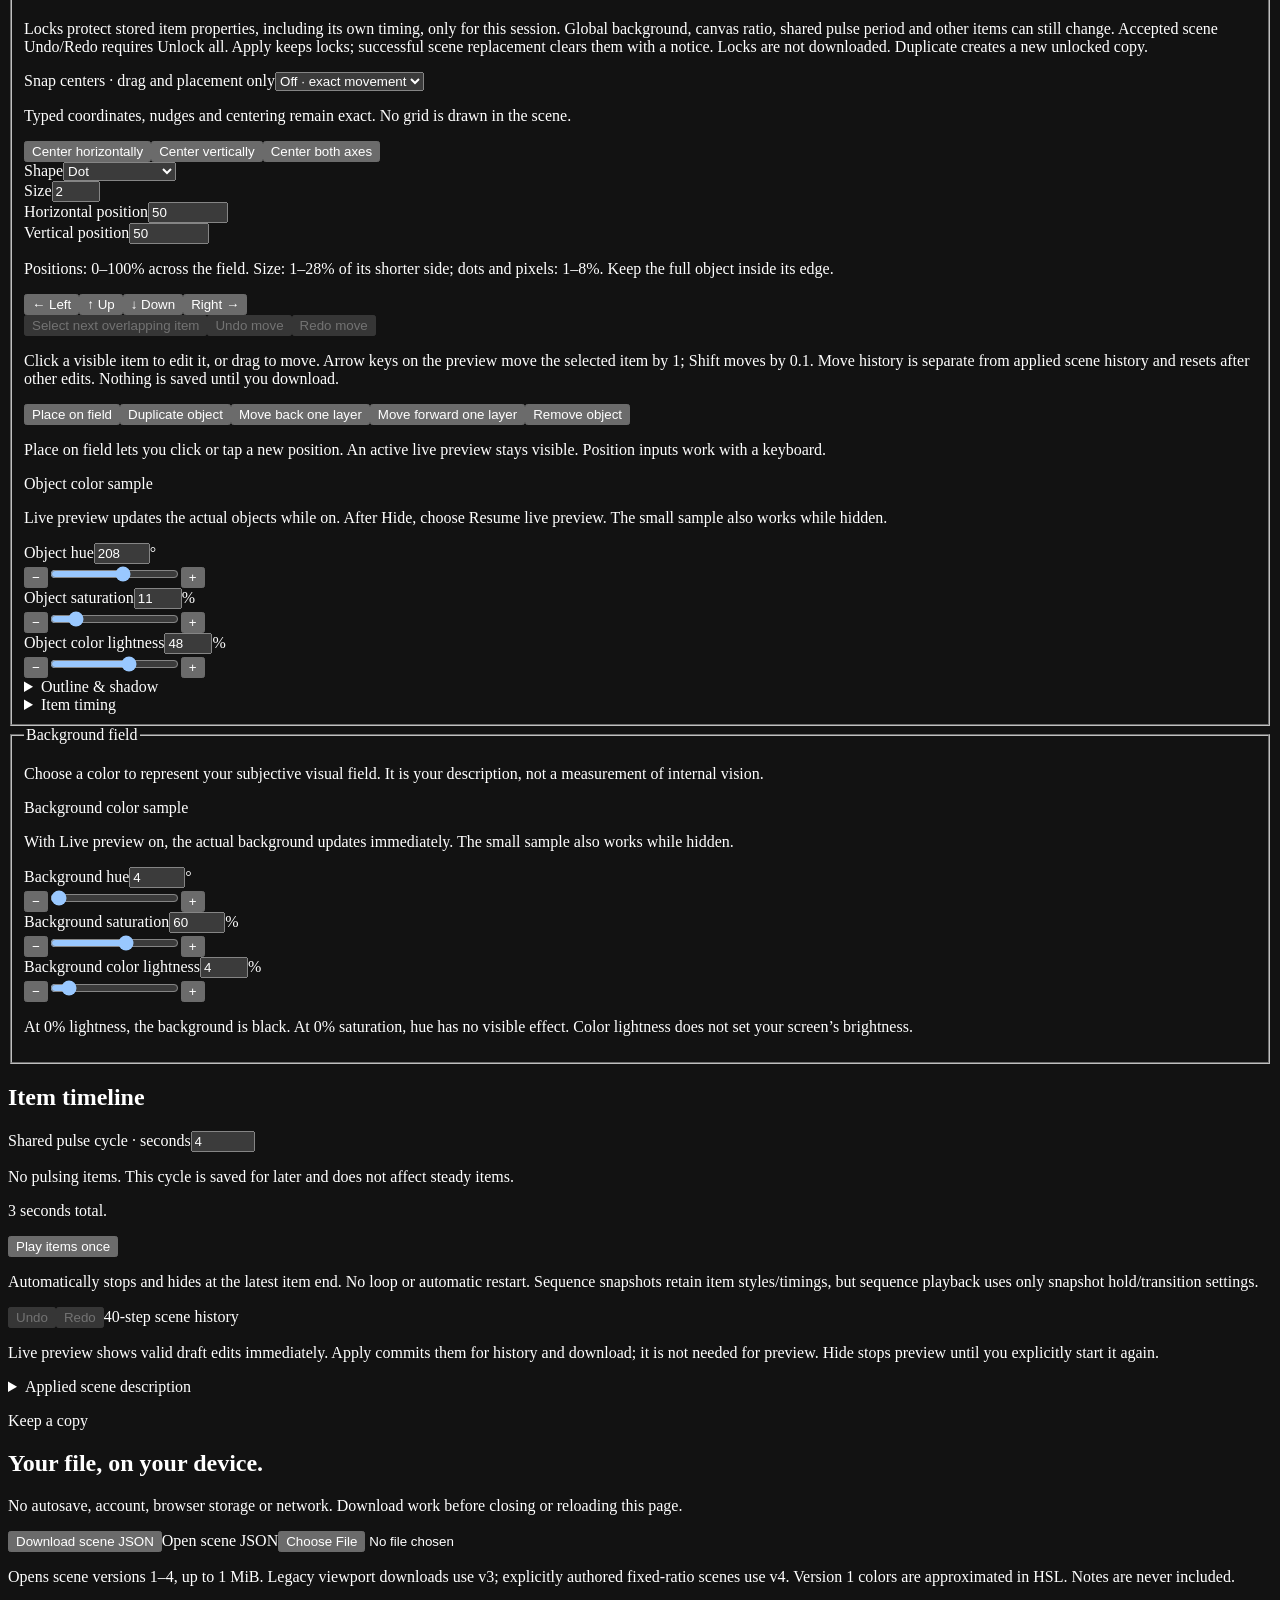
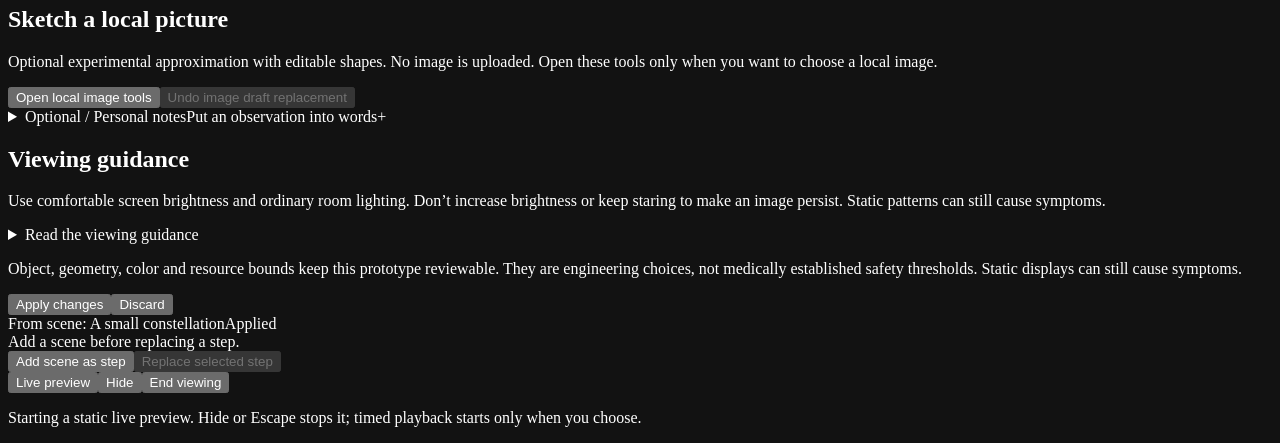
==== commit c41840c4: "feat: add opt-in editor guides with clean-view provenance isolation" ====
--- a/imagery-app/src/shell.html
+++ b/imagery-app/src/shell.html
@@ -10,6 +10,7 @@
 </head>
 <body>
 <div id="stage-root" class="stage-root">
+  <div id="editor-aids-overlay" aria-hidden="true" hidden></div>
   <canvas id="scene-canvas" width="1280" height="720" role="img" tabindex="0" aria-describedby="direct-edit-hint" aria-label="Scene hidden. No design is displayed.">A static field with an equivalent text description in the editor. Every object has non-pointer controls.</canvas>
   <div id="hidden-label" class="hidden-label" aria-hidden="true"><span>The field is hidden</span><small id="hidden-hint">Choose Resume live preview, then edit to see changes immediately.</small></div>
   <a id="skip-controls" class="skip-link" href="#controls">Skip to scene controls</a>
@@ -32,6 +33,13 @@
         <p id="canvas-mode-hint" class="hint">Legacy viewport scene. Conversion is explicit and may change proportions; review before Apply.</p>
         <label for="canvas-ratio">Authored aspect ratio</label><select id="canvas-ratio"><option value="1:1">Square · 1:1</option><option value="4:3">Landscape · 4:3</option><option value="3:4">Portrait · 3:4</option><option value="16:9">Wide · 16:9</option><option value="9:16">Tall · 9:16</option></select>
         <label for="authored-preset">Authored scene examples</label><select id="authored-preset"><option value="">Choose an editable example…</option></select><p id="authored-preset-hint" class="hint">Original geometric examples, not treatments or ranked recommendations. Choosing one never starts timed playback.</p>
+        <fieldset id="editor-aids-controls" class="group" aria-describedby="editor-aids-help editor-aids-status"><legend>Editor aids</legend>
+          <label class="check-label" for="show-editor-aids"><input id="show-editor-aids" type="checkbox"><span>Show editor aids</span></label>
+          <label for="editor-grid-step">Grid spacing · content units</label><select id="editor-grid-step"><option value="5">5 units</option><option value="1">1 unit</option><option value="10">10 units</option></select>
+          <label class="check-label" for="editor-center-guides"><input id="editor-center-guides" type="checkbox"><span>Center guides</span></label>
+          <p id="editor-aids-help" class="hint">Editor guides are not part of the scene or downloads. Snap is a separate control. At small sizes, only a subset of grid lines is painted, at least 8 CSS pixels apart. This is a legibility choice, not a safety threshold.</p>
+          <p id="editor-aids-status" class="hint" role="status">Editor aids are off. Enable them only in a valid, visible Live preview with the Scene editor open.</p>
+        </fieldset>
         <form id="scene-form" novalidate>
           <label for="scene-name">Scene name</label><input id="scene-name" type="text" maxlength="64" autocomplete="off" value="A small constellation">
           <fieldset class="group"><legend>Objects <span id="object-count">3 / 12</span></legend>
@@ -165,6 +173,8 @@
 <script>/*__SEQUENCE__*/</script>
 <script>/*__ITEMS__*/</script>
 <script>/*__EDITOR__*/</script>
+<script>/*__EDITOR_AIDS_MODEL__*/</script>
+<script>/*__EDITOR_AIDS_UI__*/</script>
 <script>/*__PRESETS__*/</script>
 <script>/*__GALLERY_UI__*/</script>
 <script>/*__PROVENANCE__*/</script>
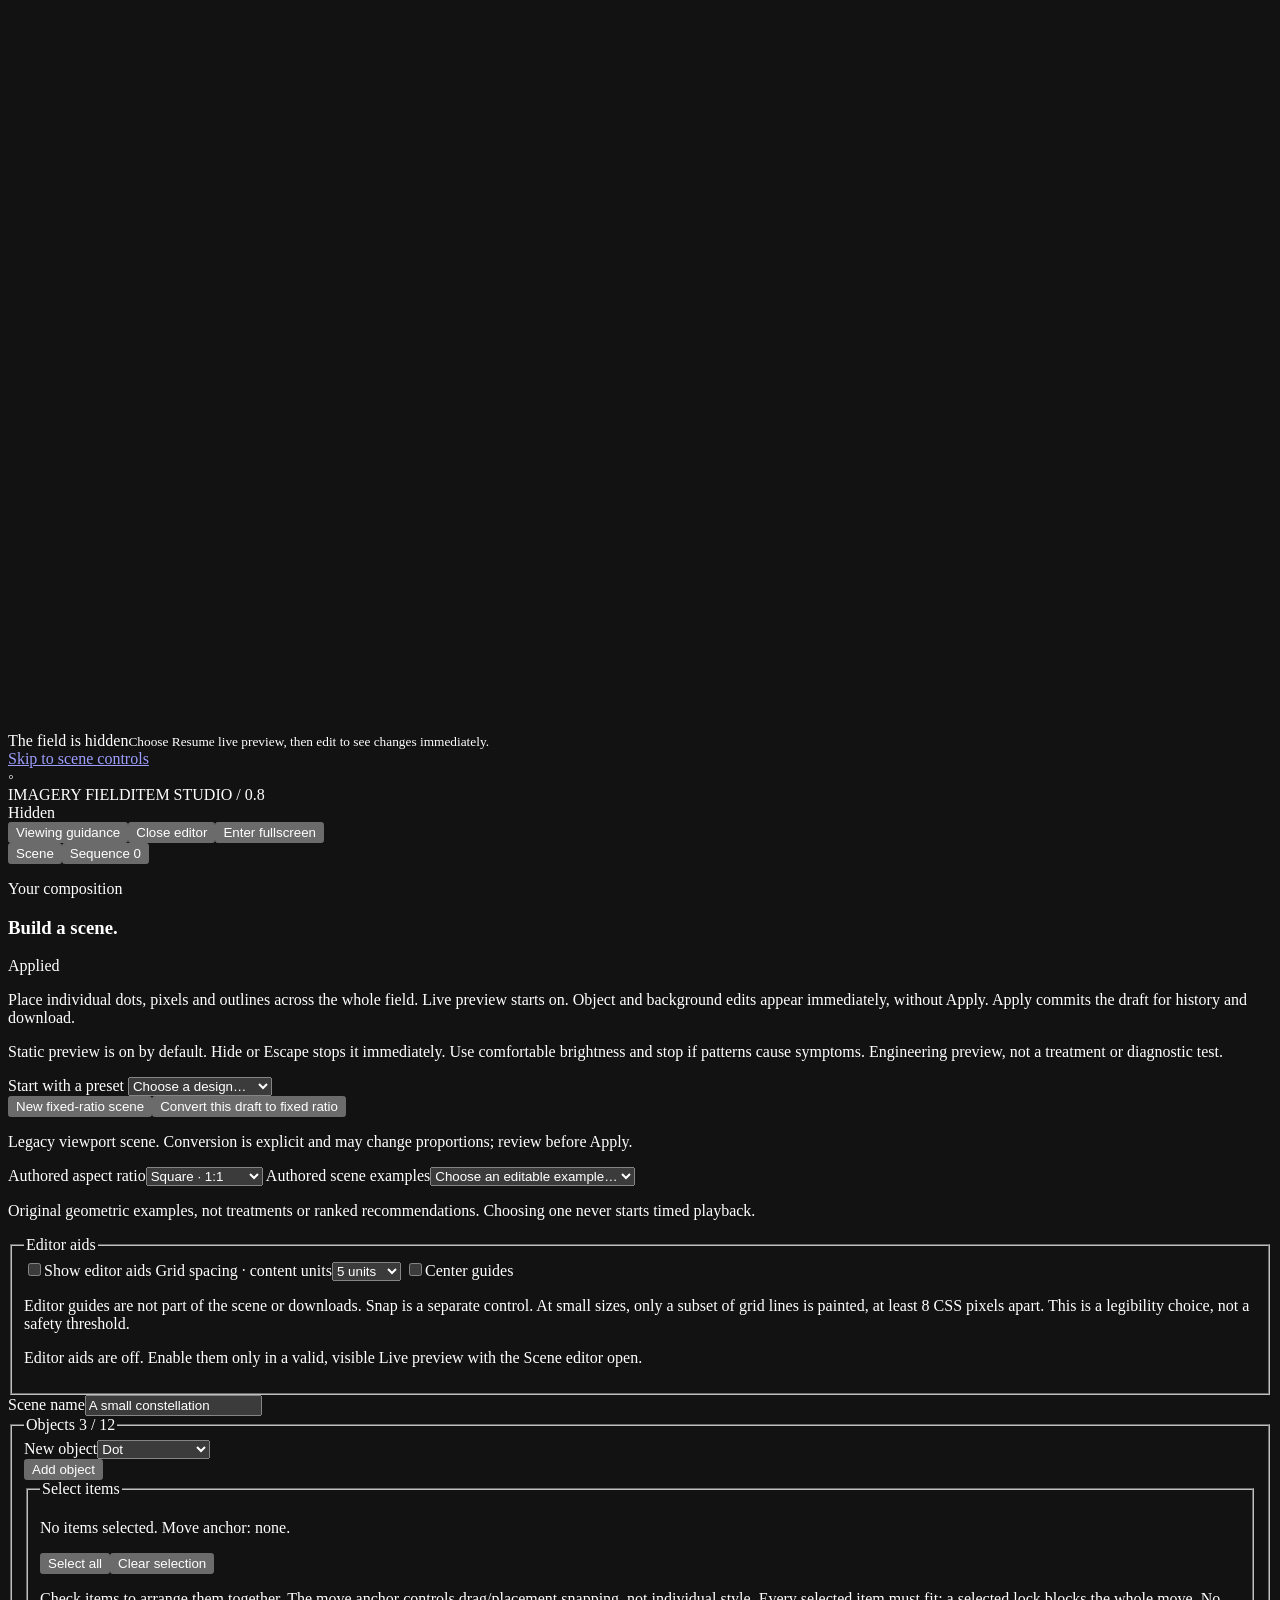
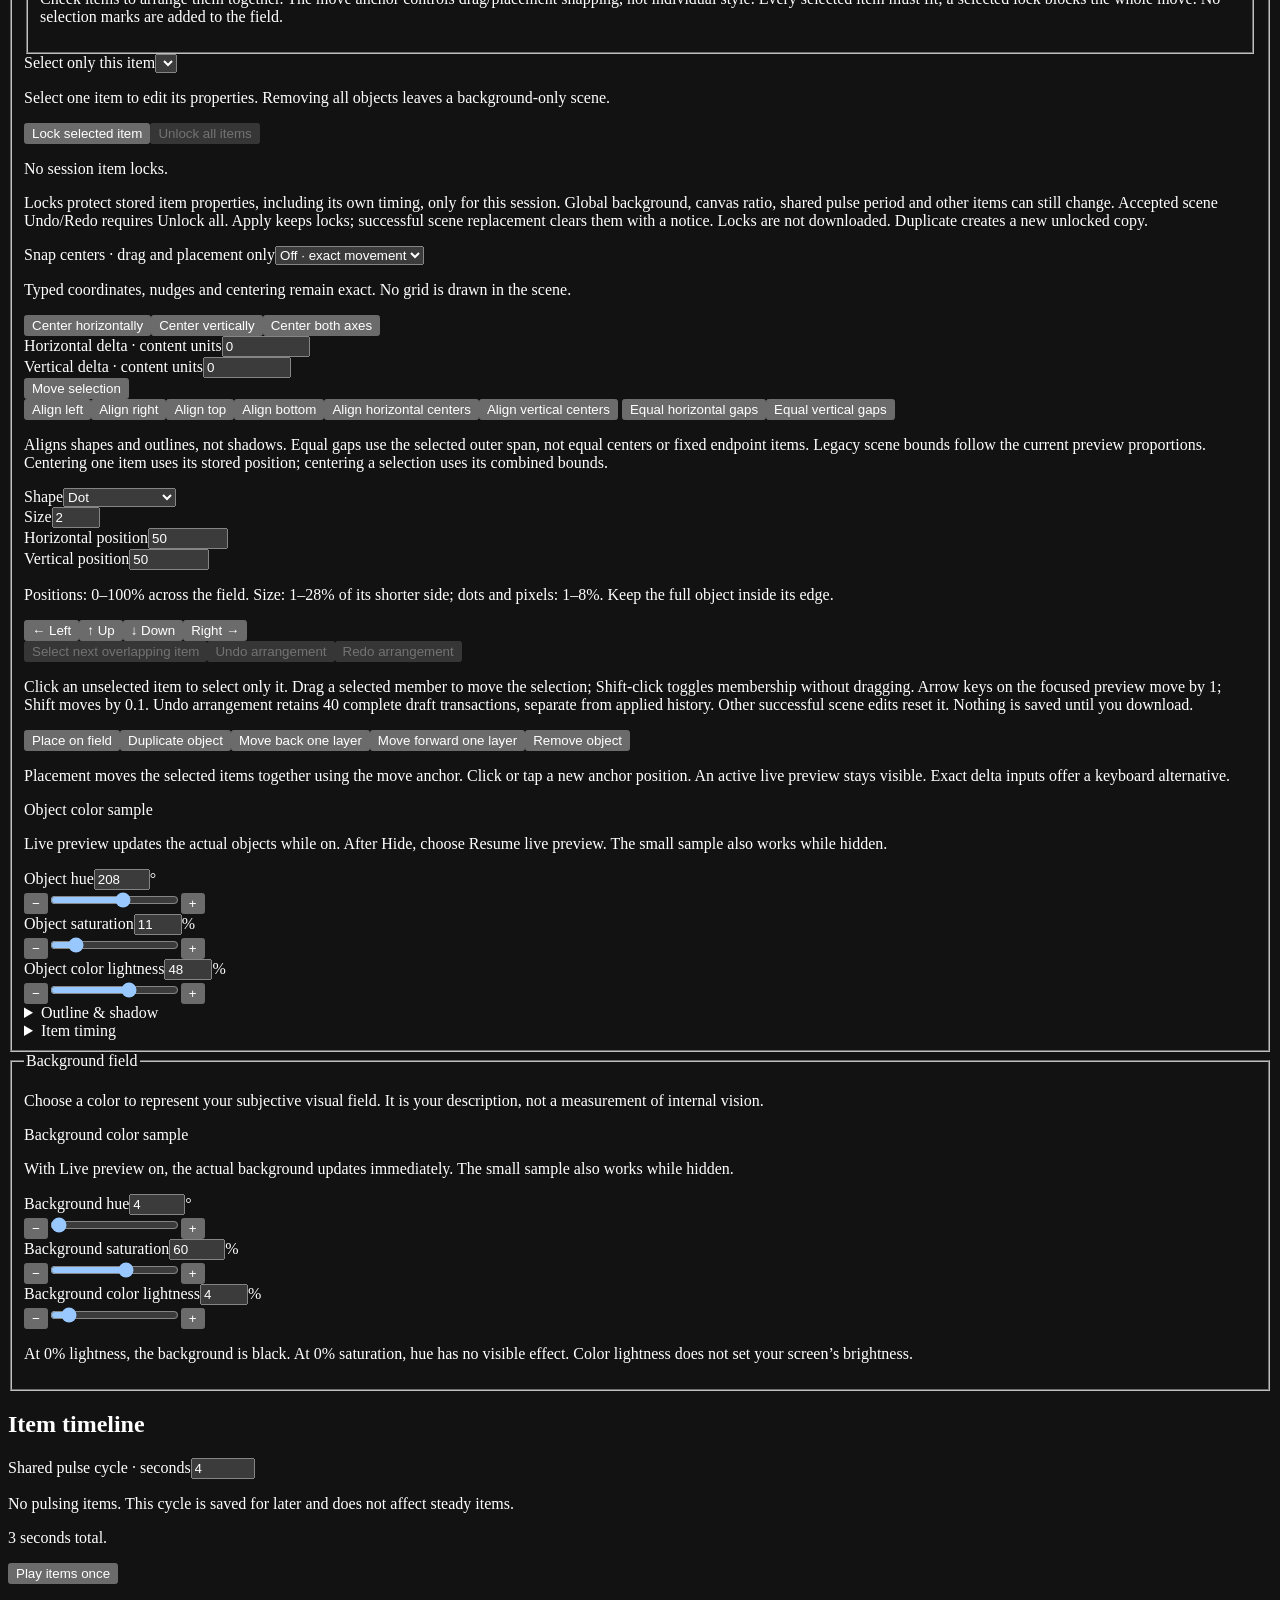
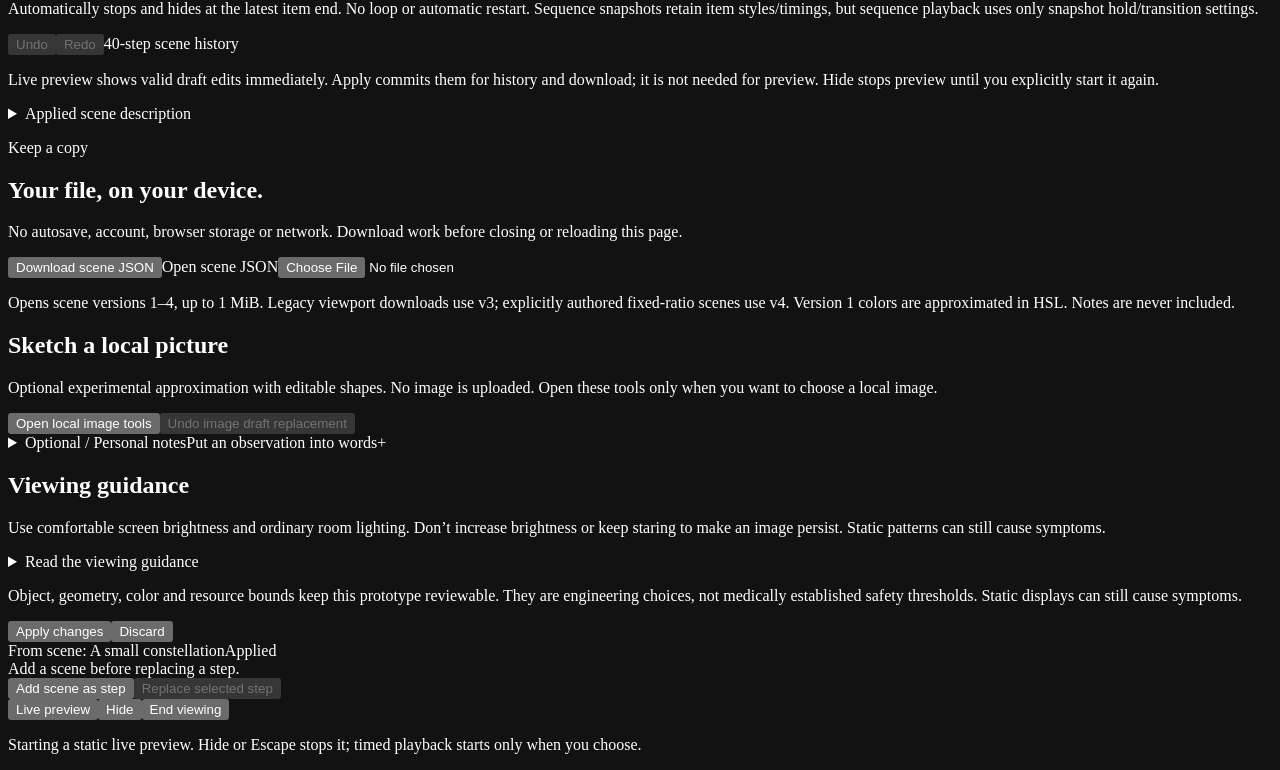
==== commit 12c2b356: "Implement atomic multi-selection arrangement with exact compatibility and tests" ====
--- a/imagery-app/src/shell.html
+++ b/imagery-app/src/shell.html
@@ -44,14 +44,29 @@
           <label for="scene-name">Scene name</label><input id="scene-name" type="text" maxlength="64" autocomplete="off" value="A small constellation">
           <fieldset class="group"><legend>Objects <span id="object-count">3 / 12</span></legend>
             <div class="add-row"><div><label for="add-shape">New object</label><select id="add-shape"><option value="dot">Dot</option><option value="pixel">Pixel</option><option value="circle">Circle outline</option><option value="square">Square outline</option><option value="triangle">Triangle outline</option></select></div><button id="add-object" type="button">Add object</button></div>
-            <label for="object-select">Selected object</label><select id="object-select" aria-describedby="object-hint"></select>
-            <p id="object-hint" class="hint">Select any object to edit it. Removing all objects leaves a background-only scene.</p>
+            <fieldset class="selection-controls" aria-describedby="selection-help"><legend>Select items</legend>
+              <p id="selection-summary" class="hint" tabindex="-1" role="status">No items selected. Move anchor: none.</p>
+              <div class="small-actions"><button id="select-all" type="button">Select all</button><button id="clear-selection" type="button">Clear selection</button></div>
+              <div id="selection-list" class="selection-list"></div>
+              <div id="move-anchor-row" hidden><label for="move-anchor">Move anchor</label><select id="move-anchor" aria-describedby="selection-help"></select></div>
+              <p id="selection-help" class="hint">Check items to arrange them together. The move anchor controls drag/placement snapping, not individual style. Every selected item must fit; a selected lock blocks the whole move. No selection marks are added to the field.</p>
+            </fieldset>
+            <label for="object-select">Select only this item</label><select id="object-select" aria-describedby="object-hint"></select>
+            <p id="object-hint" class="hint">Select one item to edit its properties. Removing all objects leaves a background-only scene.</p>
             <div class="small-actions" role="group" aria-label="Session item locks"><button id="lock-selected" type="button" aria-pressed="false">Lock selected item</button><button id="unlock-all" type="button" disabled>Unlock all items</button></div>
             <p id="lock-status" class="hint" role="status">No session item locks.</p>
             <p class="hint">Locks protect stored item properties, including its own timing, only for this session. Global background, canvas ratio, shared pulse period and other items can still change. Accepted scene Undo/Redo requires Unlock all. Apply keeps locks; successful scene replacement clears them with a notice. Locks are not downloaded. Duplicate creates a new unlocked copy.</p>
             <label for="snap-step">Snap centers · drag and placement only</label><select id="snap-step"><option value="0">Off · exact movement</option><option value="1">1 unit</option><option value="5">5 units</option><option value="10">10 units</option></select>
             <p class="hint">Typed coordinates, nudges and centering remain exact. No grid is drawn in the scene.</p>
-            <div class="small-actions" role="group" aria-label="Center selected unlocked item"><button id="align-x" type="button">Center horizontally</button><button id="align-y" type="button">Center vertically</button><button id="align-both" type="button">Center both axes</button></div>
+            <div class="small-actions" role="group" aria-label="Center selected items on the canvas"><button id="align-x" type="button">Center horizontally</button><button id="align-y" type="button">Center vertically</button><button id="align-both" type="button">Center both axes</button></div>
+            <div class="control-grid selection-deltas">
+              <div><label for="delta-x">Horizontal delta · content units</label><input id="delta-x" type="number" min="-100" max="100" step="0.01" inputmode="decimal" value="0"></div>
+              <div><label for="delta-y">Vertical delta · content units</label><input id="delta-y" type="number" min="-100" max="100" step="0.01" inputmode="decimal" value="0"></div>
+            </div><button id="move-selection" type="button">Move selection</button>
+            <div class="small-actions selection-alignment" role="group" aria-label="Align selected shapes and outlines">
+              <button id="selection-align-left" type="button">Align left</button><button id="selection-align-right" type="button">Align right</button><button id="selection-align-top" type="button">Align top</button><button id="selection-align-bottom" type="button">Align bottom</button><button id="selection-align-horizontal" type="button">Align horizontal centers</button><button id="selection-align-vertical" type="button">Align vertical centers</button>
+              <button id="distribute-x" type="button">Equal horizontal gaps</button><button id="distribute-y" type="button">Equal vertical gaps</button>
+            </div><p class="hint">Aligns shapes and outlines, not shadows. Equal gaps use the selected outer span, not equal centers or fixed endpoint items. Legacy scene bounds follow the current preview proportions. Centering one item uses its stored position; centering a selection uses its combined bounds.</p>
             <div class="control-grid">
               <div><label for="shape">Shape</label><select id="shape"><option value="dot">Dot</option><option value="pixel">Pixel</option><option value="circle">Circle outline</option><option value="square">Square outline</option><option value="triangle">Triangle outline</option></select></div>
               <div><label for="size">Size</label><input id="size" type="number" min="1" max="28" step="1" inputmode="numeric" value="2"></div>
@@ -67,11 +82,11 @@
               <div><label for="geometry-corner">Corner radius ratio</label><input id="geometry-corner" type="number" min="0" max="0.5" step="0.01" value="0.2"></div>
             </div>
             <p class="hint">Positions: 0–100% across the field. Size: 1–28% of its shorter side; dots and pixels: 1–8%. Keep the full object inside its edge.</p>
-            <div class="nudge-actions" role="group" aria-label="Move selected object by one position unit"><button id="nudge-left" type="button" aria-label="Move selected object left by one position unit">← Left</button><button id="nudge-up" type="button" aria-label="Move selected object up by one position unit">↑ Up</button><button id="nudge-down" type="button" aria-label="Move selected object down by one position unit">↓ Down</button><button id="nudge-right" type="button" aria-label="Move selected object right by one position unit">Right →</button></div>
-            <div class="small-actions"><button id="cycle-overlap" type="button" disabled>Select next overlapping item</button><button id="undo-move" type="button" disabled>Undo move</button><button id="redo-move" type="button" disabled>Redo move</button></div>
-            <p class="hint" id="direct-edit-hint">Click a visible item to edit it, or drag to move. Arrow keys on the preview move the selected item by 1; Shift moves by 0.1. Move history is separate from applied scene history and resets after other edits. Nothing is saved until you download.</p>
+            <div class="nudge-actions" role="group" aria-label="Move selected items by one position unit"><button id="nudge-left" type="button" aria-label="Move selected items left by one position unit">← Left</button><button id="nudge-up" type="button" aria-label="Move selected items up by one position unit">↑ Up</button><button id="nudge-down" type="button" aria-label="Move selected items down by one position unit">↓ Down</button><button id="nudge-right" type="button" aria-label="Move selected items right by one position unit">Right →</button></div>
+            <div class="small-actions"><button id="cycle-overlap" type="button" disabled>Select next overlapping item</button><button id="undo-move" type="button" disabled>Undo arrangement</button><button id="redo-move" type="button" disabled>Redo arrangement</button></div>
+            <p class="hint" id="direct-edit-hint">Click an unselected item to select only it. Drag a selected member to move the selection; Shift-click toggles membership without dragging. Arrow keys on the focused preview move by 1; Shift moves by 0.1. Undo arrangement retains 40 complete draft transactions, separate from applied history. Other successful scene edits reset it. Nothing is saved until you download.</p>
             <div class="small-actions"><button id="place-object" type="button" aria-pressed="false">Place on field</button><button id="duplicate-object" type="button">Duplicate object</button><button id="layer-back" type="button">Move back one layer</button><button id="layer-front" type="button">Move forward one layer</button><button id="delete-object" type="button">Remove object</button></div>
-            <p id="placement-hint" class="hint">Place on field lets you click or tap a new position. An active live preview stays visible. Position inputs work with a keyboard.</p>
+            <p id="placement-hint" class="hint">Placement moves the selected items together using the move anchor. Click or tap a new anchor position. An active live preview stays visible. Exact delta inputs offer a keyboard alternative.</p>
             <div class="color-preview"><span id="object-color-swatch" class="color-swatch" role="img" aria-label="Object color sample"></span><div><span class="color-preview-label">Object color sample</span><span id="object-color-text" class="color-preview-value"></span></div></div>
             <p id="object-color-hint" class="hint">Live preview updates the actual objects while on. After Hide, choose Resume live preview. The small sample also works while hidden.</p>
             <div class="precision-control"><div class="slider-label"><label for="object-hue">Object hue</label><span class="number-with-unit"><input id="object-hue-value" class="precision-number" type="number" min="0" max="359" step="1" value="208" inputmode="decimal" aria-label="Object hue in degrees, numeric value" aria-controls="object-hue"><span aria-hidden="true">°</span></span></div><div class="slider-row"><button id="object-hue-decrease" type="button" class="step-button" aria-label="Decrease object hue by 1">−</button><input id="object-hue" class="color-slider" type="range" min="0" max="359" step="1" value="208" aria-describedby="object-color-hint object-color-text"><button id="object-hue-increase" type="button" class="step-button" aria-label="Increase object hue by 1">+</button></div></div>
@@ -172,7 +187,8 @@
 /*__MODEL__*/</script>
 <script>/*__SEQUENCE__*/</script>
 <script>/*__ITEMS__*/</script>
-<script>/*__EDITOR__*/</script>
+<script>/*__EDITOR__*/
+/*__SELECTION__*/</script>
 <script>/*__EDITOR_AIDS_MODEL__*/</script>
 <script>/*__EDITOR_AIDS_UI__*/</script>
 <script>/*__PRESETS__*/</script>
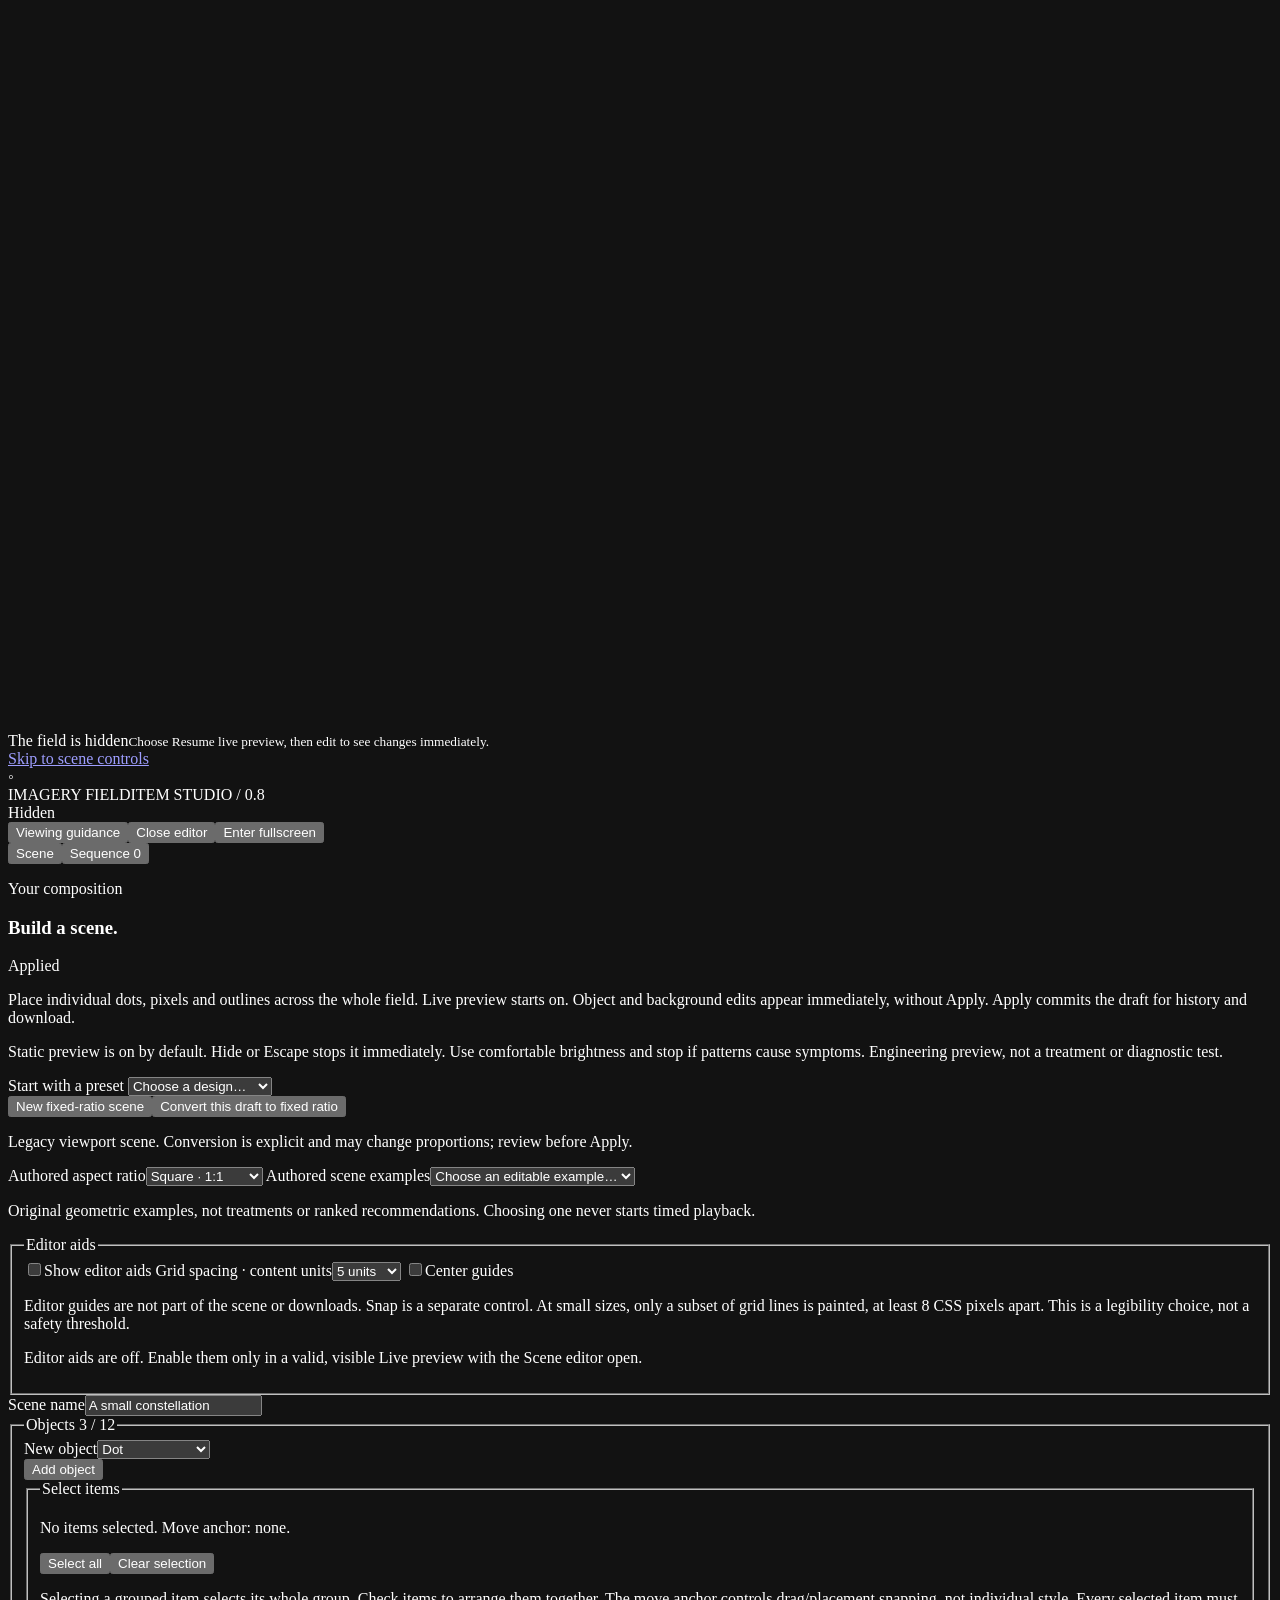
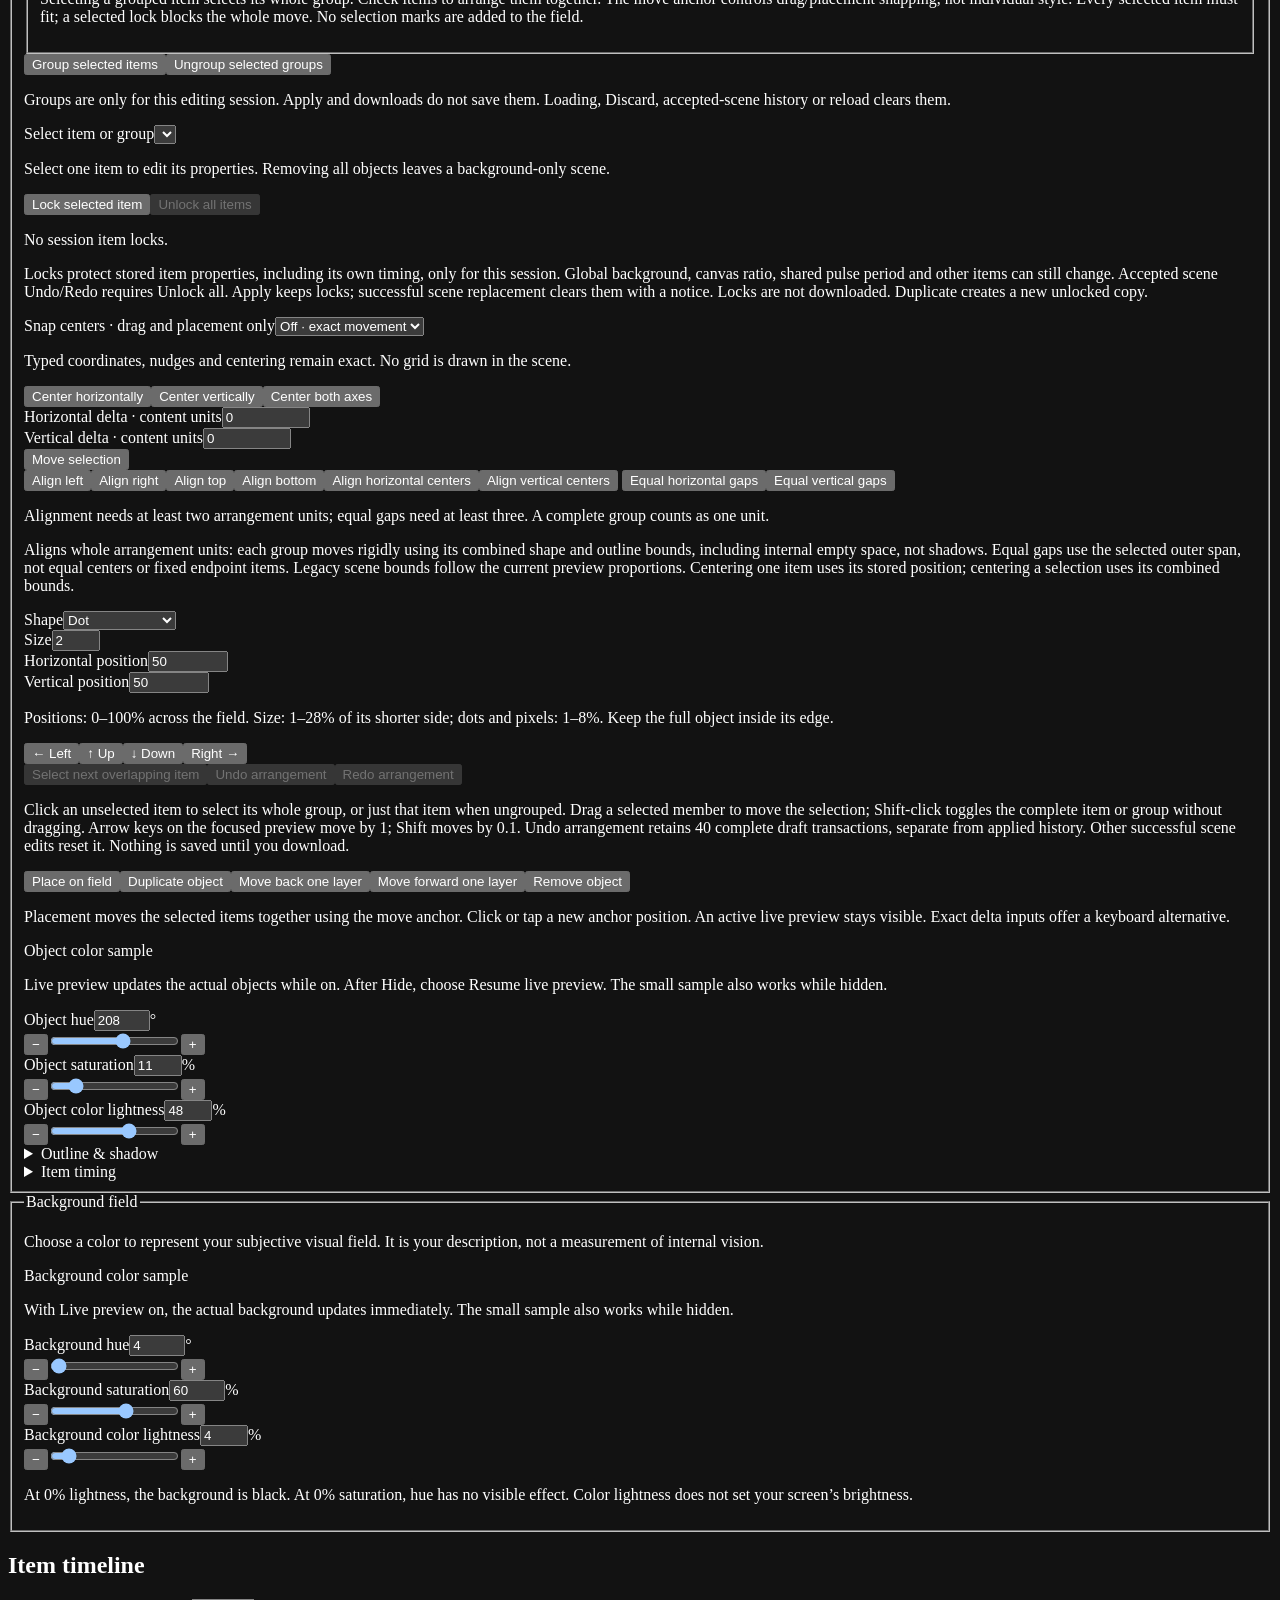
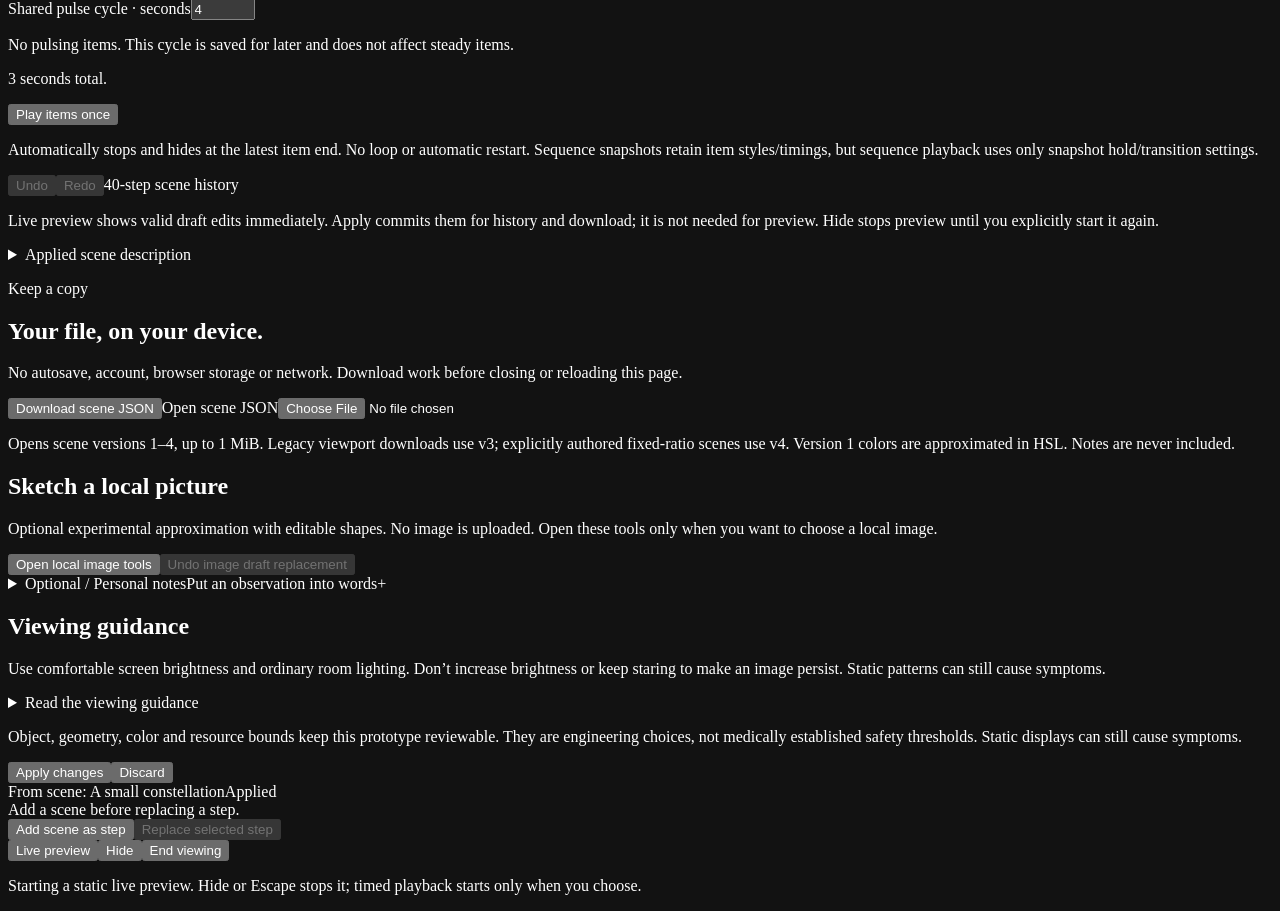
==== commit 7bc6bbf1: "feat: add flat session groups with atomic arrangement history" ====
--- a/imagery-app/src/shell.html
+++ b/imagery-app/src/shell.html
@@ -49,9 +49,11 @@
               <div class="small-actions"><button id="select-all" type="button">Select all</button><button id="clear-selection" type="button">Clear selection</button></div>
               <div id="selection-list" class="selection-list"></div>
               <div id="move-anchor-row" hidden><label for="move-anchor">Move anchor</label><select id="move-anchor" aria-describedby="selection-help"></select></div>
-              <p id="selection-help" class="hint">Check items to arrange them together. The move anchor controls drag/placement snapping, not individual style. Every selected item must fit; a selected lock blocks the whole move. No selection marks are added to the field.</p>
+              <p id="selection-help" class="hint">Selecting a grouped item selects its whole group. Check items to arrange them together. The move anchor controls drag/placement snapping, not individual style. Every selected item must fit; a selected lock blocks the whole move. No selection marks are added to the field.</p>
             </fieldset>
-            <label for="object-select">Select only this item</label><select id="object-select" aria-describedby="object-hint"></select>
+            <div class="small-actions group-actions" role="group" aria-label="Session grouping" aria-describedby="group-session-warning"><button id="group-selected" type="button">Group selected items</button><button id="ungroup-selected" type="button">Ungroup selected groups</button></div>
+            <p id="group-session-warning" class="hint">Groups are only for this editing session. Apply and downloads do not save them. Loading, Discard, accepted-scene history or reload clears them.</p>
+            <label for="object-select">Select item or group</label><select id="object-select" aria-describedby="object-hint"></select>
             <p id="object-hint" class="hint">Select one item to edit its properties. Removing all objects leaves a background-only scene.</p>
             <div class="small-actions" role="group" aria-label="Session item locks"><button id="lock-selected" type="button" aria-pressed="false">Lock selected item</button><button id="unlock-all" type="button" disabled>Unlock all items</button></div>
             <p id="lock-status" class="hint" role="status">No session item locks.</p>
@@ -64,9 +66,9 @@
               <div><label for="delta-y">Vertical delta · content units</label><input id="delta-y" type="number" min="-100" max="100" step="0.01" inputmode="decimal" value="0"></div>
             </div><button id="move-selection" type="button">Move selection</button>
             <div class="small-actions selection-alignment" role="group" aria-label="Align selected shapes and outlines">
-              <button id="selection-align-left" type="button">Align left</button><button id="selection-align-right" type="button">Align right</button><button id="selection-align-top" type="button">Align top</button><button id="selection-align-bottom" type="button">Align bottom</button><button id="selection-align-horizontal" type="button">Align horizontal centers</button><button id="selection-align-vertical" type="button">Align vertical centers</button>
-              <button id="distribute-x" type="button">Equal horizontal gaps</button><button id="distribute-y" type="button">Equal vertical gaps</button>
-            </div><p class="hint">Aligns shapes and outlines, not shadows. Equal gaps use the selected outer span, not equal centers or fixed endpoint items. Legacy scene bounds follow the current preview proportions. Centering one item uses its stored position; centering a selection uses its combined bounds.</p>
+              <button id="selection-align-left" type="button" aria-describedby="arrangement-unit-help">Align left</button><button id="selection-align-right" type="button" aria-describedby="arrangement-unit-help">Align right</button><button id="selection-align-top" type="button" aria-describedby="arrangement-unit-help">Align top</button><button id="selection-align-bottom" type="button" aria-describedby="arrangement-unit-help">Align bottom</button><button id="selection-align-horizontal" type="button" aria-describedby="arrangement-unit-help">Align horizontal centers</button><button id="selection-align-vertical" type="button" aria-describedby="arrangement-unit-help">Align vertical centers</button>
+              <button id="distribute-x" type="button" aria-describedby="arrangement-unit-help">Equal horizontal gaps</button><button id="distribute-y" type="button" aria-describedby="arrangement-unit-help">Equal vertical gaps</button>
+            </div><p id="arrangement-unit-help" class="hint">Alignment needs at least two arrangement units; equal gaps need at least three. A complete group counts as one unit.</p><p class="hint">Aligns whole arrangement units: each group moves rigidly using its combined shape and outline bounds, including internal empty space, not shadows. Equal gaps use the selected outer span, not equal centers or fixed endpoint items. Legacy scene bounds follow the current preview proportions. Centering one item uses its stored position; centering a selection uses its combined bounds.</p>
             <div class="control-grid">
               <div><label for="shape">Shape</label><select id="shape"><option value="dot">Dot</option><option value="pixel">Pixel</option><option value="circle">Circle outline</option><option value="square">Square outline</option><option value="triangle">Triangle outline</option></select></div>
               <div><label for="size">Size</label><input id="size" type="number" min="1" max="28" step="1" inputmode="numeric" value="2"></div>
@@ -84,7 +86,7 @@
             <p class="hint">Positions: 0–100% across the field. Size: 1–28% of its shorter side; dots and pixels: 1–8%. Keep the full object inside its edge.</p>
             <div class="nudge-actions" role="group" aria-label="Move selected items by one position unit"><button id="nudge-left" type="button" aria-label="Move selected items left by one position unit">← Left</button><button id="nudge-up" type="button" aria-label="Move selected items up by one position unit">↑ Up</button><button id="nudge-down" type="button" aria-label="Move selected items down by one position unit">↓ Down</button><button id="nudge-right" type="button" aria-label="Move selected items right by one position unit">Right →</button></div>
             <div class="small-actions"><button id="cycle-overlap" type="button" disabled>Select next overlapping item</button><button id="undo-move" type="button" disabled>Undo arrangement</button><button id="redo-move" type="button" disabled>Redo arrangement</button></div>
-            <p class="hint" id="direct-edit-hint">Click an unselected item to select only it. Drag a selected member to move the selection; Shift-click toggles membership without dragging. Arrow keys on the focused preview move by 1; Shift moves by 0.1. Undo arrangement retains 40 complete draft transactions, separate from applied history. Other successful scene edits reset it. Nothing is saved until you download.</p>
+            <p class="hint" id="direct-edit-hint">Click an unselected item to select its whole group, or just that item when ungrouped. Drag a selected member to move the selection; Shift-click toggles the complete item or group without dragging. Arrow keys on the focused preview move by 1; Shift moves by 0.1. Undo arrangement retains 40 complete draft transactions, separate from applied history. Other successful scene edits reset it. Nothing is saved until you download.</p>
             <div class="small-actions"><button id="place-object" type="button" aria-pressed="false">Place on field</button><button id="duplicate-object" type="button">Duplicate object</button><button id="layer-back" type="button">Move back one layer</button><button id="layer-front" type="button">Move forward one layer</button><button id="delete-object" type="button">Remove object</button></div>
             <p id="placement-hint" class="hint">Placement moves the selected items together using the move anchor. Click or tap a new anchor position. An active live preview stays visible. Exact delta inputs offer a keyboard alternative.</p>
             <div class="color-preview"><span id="object-color-swatch" class="color-swatch" role="img" aria-label="Object color sample"></span><div><span class="color-preview-label">Object color sample</span><span id="object-color-text" class="color-preview-value"></span></div></div>
@@ -188,7 +190,8 @@
 <script>/*__SEQUENCE__*/</script>
 <script>/*__ITEMS__*/</script>
 <script>/*__EDITOR__*/
-/*__SELECTION__*/</script>
+/*__SELECTION__*/
+/*__GROUPS__*/</script>
 <script>/*__EDITOR_AIDS_MODEL__*/</script>
 <script>/*__EDITOR_AIDS_UI__*/</script>
 <script>/*__PRESETS__*/</script>
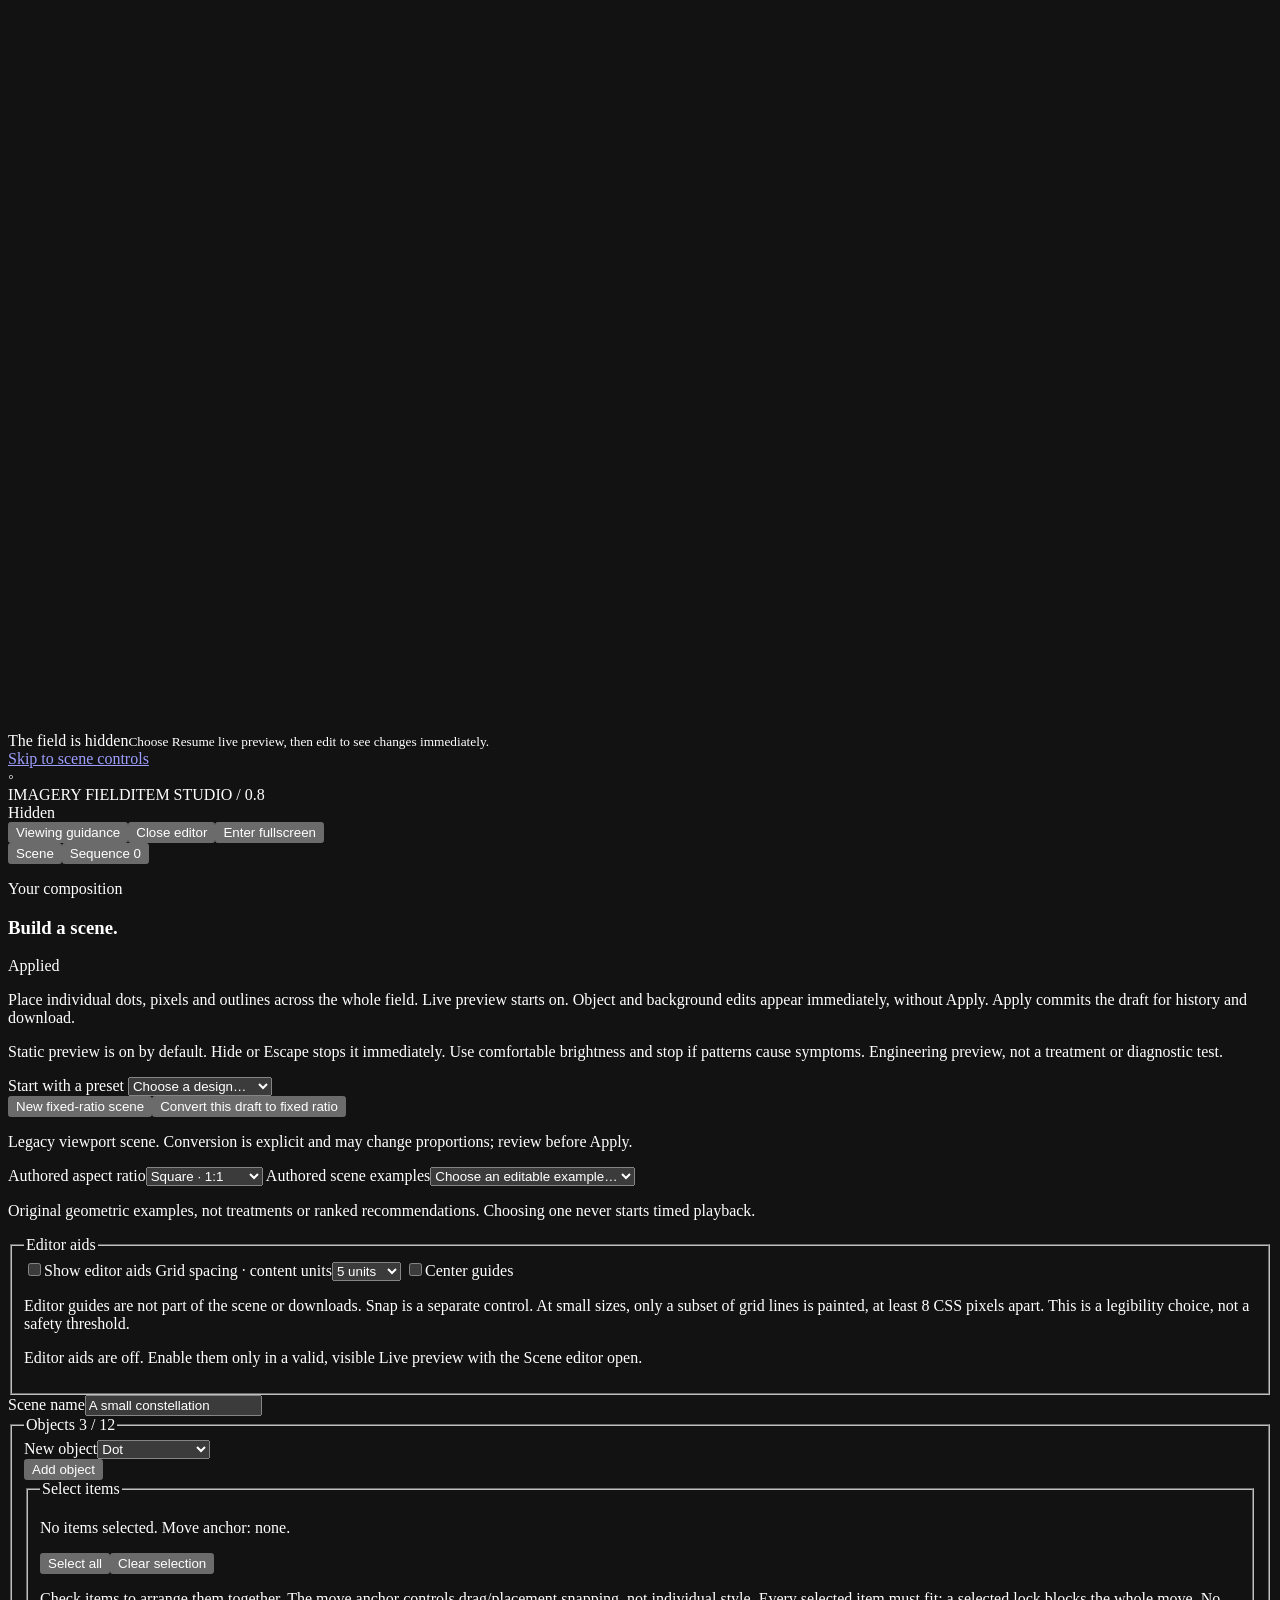
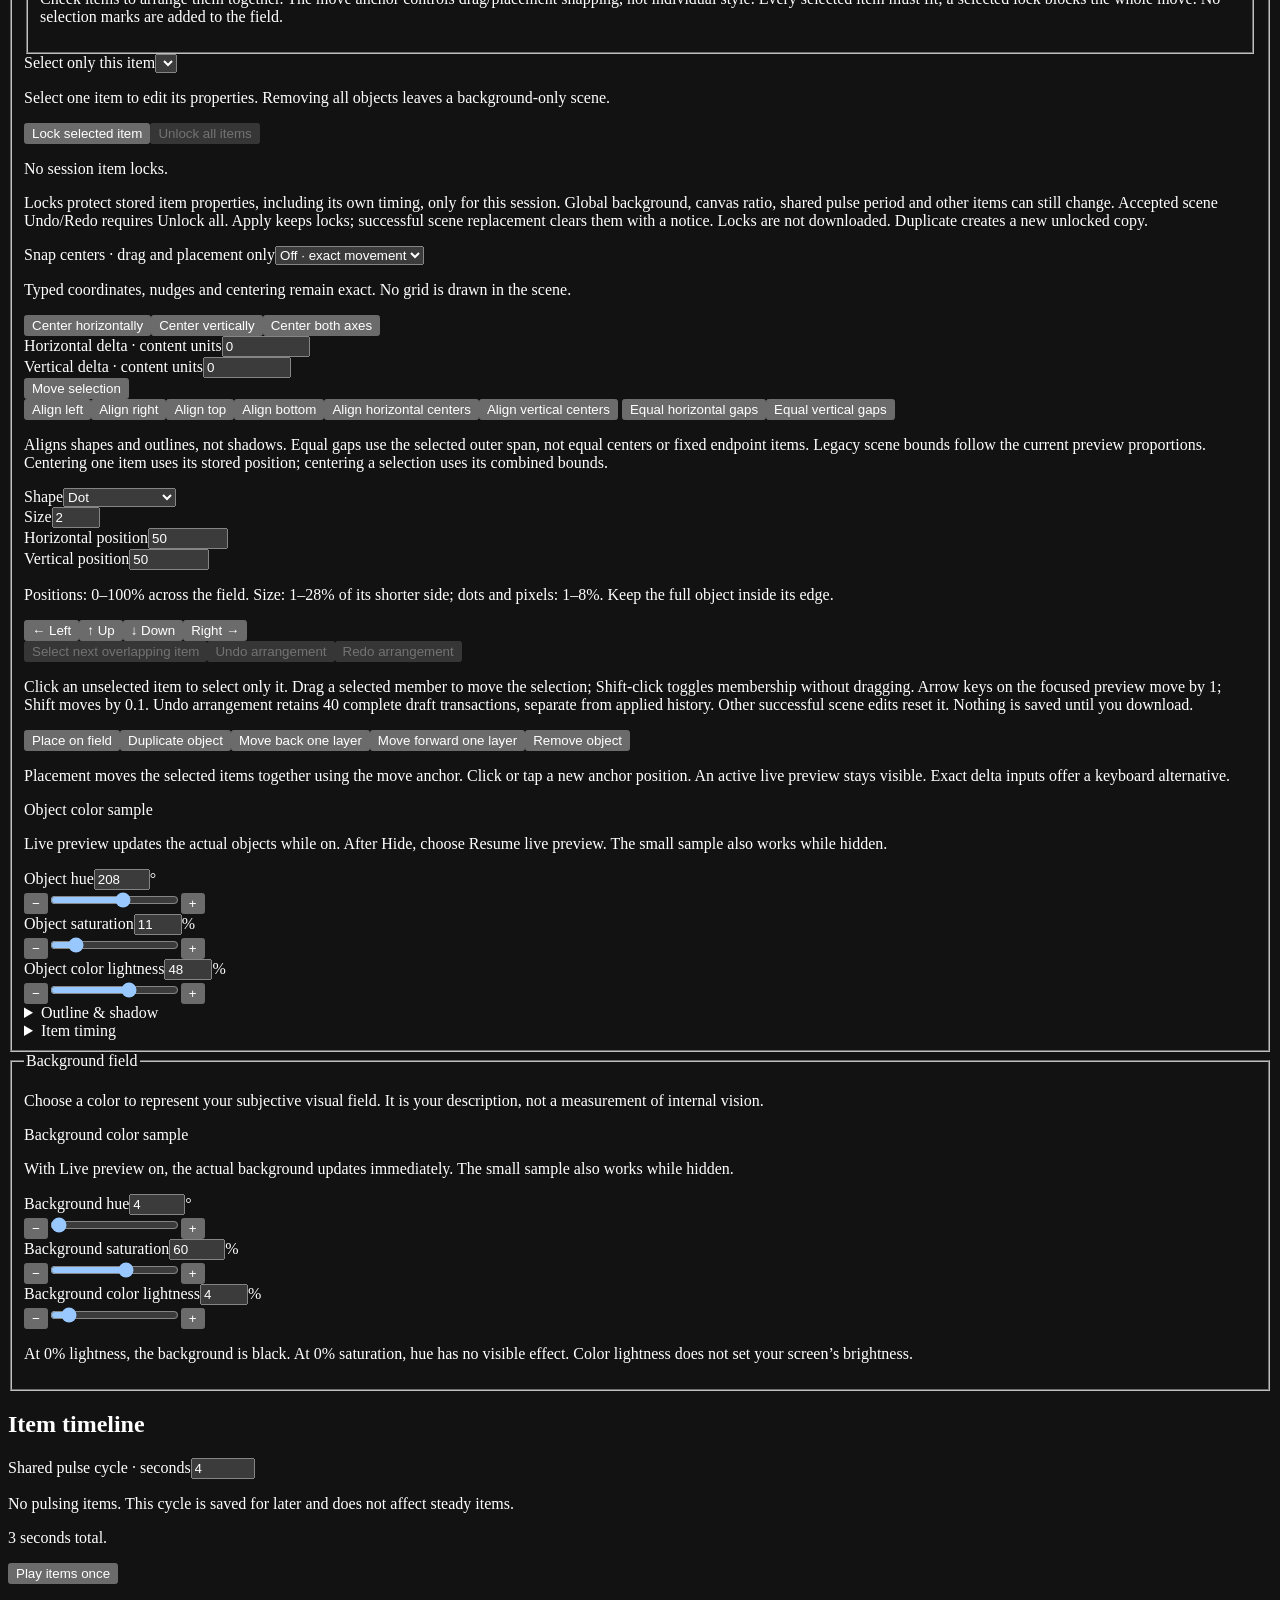
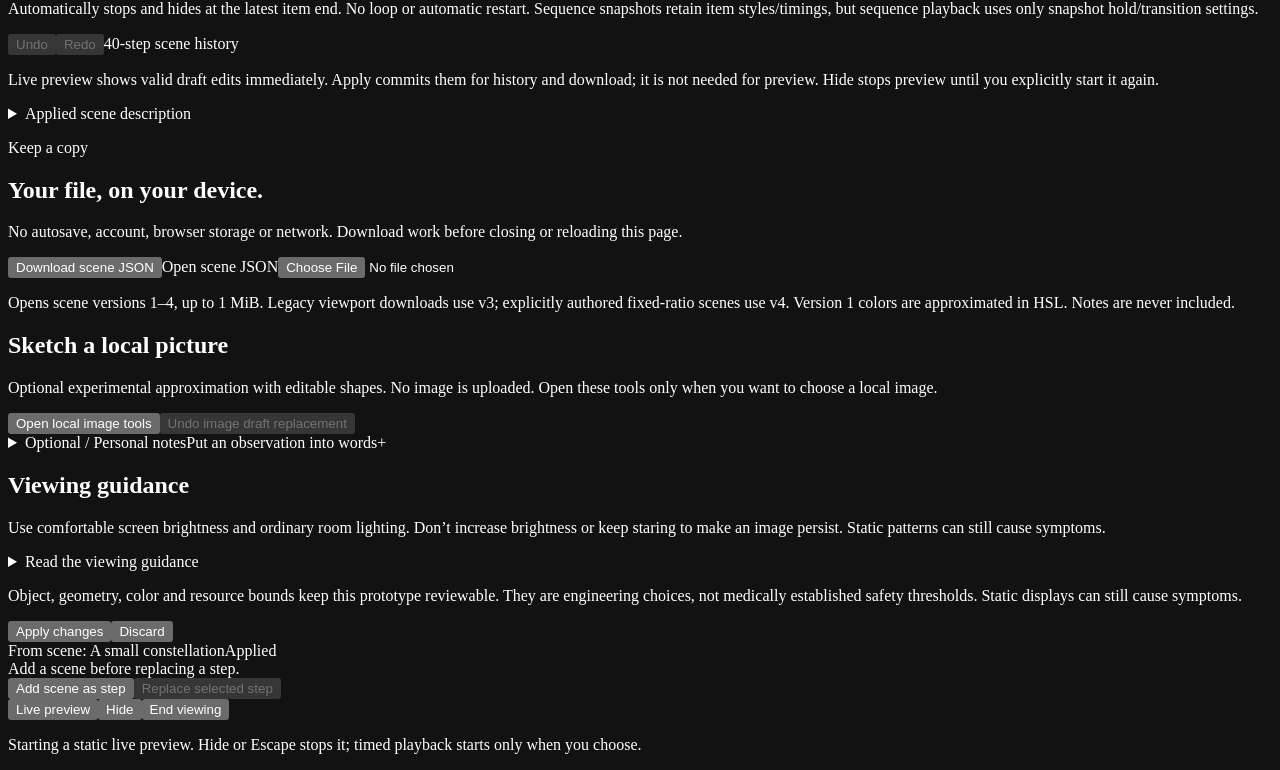
==== commit 291ea178: "Merge atomic multi-selection arrangement with verified native evidence feat: atomic multi-selection " ====
--- a/imagery-app/src/shell.html
+++ b/imagery-app/src/shell.html
@@ -49,11 +49,9 @@
               <div class="small-actions"><button id="select-all" type="button">Select all</button><button id="clear-selection" type="button">Clear selection</button></div>
               <div id="selection-list" class="selection-list"></div>
               <div id="move-anchor-row" hidden><label for="move-anchor">Move anchor</label><select id="move-anchor" aria-describedby="selection-help"></select></div>
-              <p id="selection-help" class="hint">Selecting a grouped item selects its whole group. Check items to arrange them together. The move anchor controls drag/placement snapping, not individual style. Every selected item must fit; a selected lock blocks the whole move. No selection marks are added to the field.</p>
+              <p id="selection-help" class="hint">Check items to arrange them together. The move anchor controls drag/placement snapping, not individual style. Every selected item must fit; a selected lock blocks the whole move. No selection marks are added to the field.</p>
             </fieldset>
-            <div class="small-actions group-actions" role="group" aria-label="Session grouping" aria-describedby="group-session-warning"><button id="group-selected" type="button">Group selected items</button><button id="ungroup-selected" type="button">Ungroup selected groups</button></div>
-            <p id="group-session-warning" class="hint">Groups are only for this editing session. Apply and downloads do not save them. Loading, Discard, accepted-scene history or reload clears them.</p>
-            <label for="object-select">Select item or group</label><select id="object-select" aria-describedby="object-hint"></select>
+            <label for="object-select">Select only this item</label><select id="object-select" aria-describedby="object-hint"></select>
             <p id="object-hint" class="hint">Select one item to edit its properties. Removing all objects leaves a background-only scene.</p>
             <div class="small-actions" role="group" aria-label="Session item locks"><button id="lock-selected" type="button" aria-pressed="false">Lock selected item</button><button id="unlock-all" type="button" disabled>Unlock all items</button></div>
             <p id="lock-status" class="hint" role="status">No session item locks.</p>
@@ -66,9 +64,9 @@
               <div><label for="delta-y">Vertical delta · content units</label><input id="delta-y" type="number" min="-100" max="100" step="0.01" inputmode="decimal" value="0"></div>
             </div><button id="move-selection" type="button">Move selection</button>
             <div class="small-actions selection-alignment" role="group" aria-label="Align selected shapes and outlines">
-              <button id="selection-align-left" type="button" aria-describedby="arrangement-unit-help">Align left</button><button id="selection-align-right" type="button" aria-describedby="arrangement-unit-help">Align right</button><button id="selection-align-top" type="button" aria-describedby="arrangement-unit-help">Align top</button><button id="selection-align-bottom" type="button" aria-describedby="arrangement-unit-help">Align bottom</button><button id="selection-align-horizontal" type="button" aria-describedby="arrangement-unit-help">Align horizontal centers</button><button id="selection-align-vertical" type="button" aria-describedby="arrangement-unit-help">Align vertical centers</button>
-              <button id="distribute-x" type="button" aria-describedby="arrangement-unit-help">Equal horizontal gaps</button><button id="distribute-y" type="button" aria-describedby="arrangement-unit-help">Equal vertical gaps</button>
-            </div><p id="arrangement-unit-help" class="hint">Alignment needs at least two arrangement units; equal gaps need at least three. A complete group counts as one unit.</p><p class="hint">Aligns whole arrangement units: each group moves rigidly using its combined shape and outline bounds, including internal empty space, not shadows. Equal gaps use the selected outer span, not equal centers or fixed endpoint items. Legacy scene bounds follow the current preview proportions. Centering one item uses its stored position; centering a selection uses its combined bounds.</p>
+              <button id="selection-align-left" type="button">Align left</button><button id="selection-align-right" type="button">Align right</button><button id="selection-align-top" type="button">Align top</button><button id="selection-align-bottom" type="button">Align bottom</button><button id="selection-align-horizontal" type="button">Align horizontal centers</button><button id="selection-align-vertical" type="button">Align vertical centers</button>
+              <button id="distribute-x" type="button">Equal horizontal gaps</button><button id="distribute-y" type="button">Equal vertical gaps</button>
+            </div><p class="hint">Aligns shapes and outlines, not shadows. Equal gaps use the selected outer span, not equal centers or fixed endpoint items. Legacy scene bounds follow the current preview proportions. Centering one item uses its stored position; centering a selection uses its combined bounds.</p>
             <div class="control-grid">
               <div><label for="shape">Shape</label><select id="shape"><option value="dot">Dot</option><option value="pixel">Pixel</option><option value="circle">Circle outline</option><option value="square">Square outline</option><option value="triangle">Triangle outline</option></select></div>
               <div><label for="size">Size</label><input id="size" type="number" min="1" max="28" step="1" inputmode="numeric" value="2"></div>
@@ -86,7 +84,7 @@
             <p class="hint">Positions: 0–100% across the field. Size: 1–28% of its shorter side; dots and pixels: 1–8%. Keep the full object inside its edge.</p>
             <div class="nudge-actions" role="group" aria-label="Move selected items by one position unit"><button id="nudge-left" type="button" aria-label="Move selected items left by one position unit">← Left</button><button id="nudge-up" type="button" aria-label="Move selected items up by one position unit">↑ Up</button><button id="nudge-down" type="button" aria-label="Move selected items down by one position unit">↓ Down</button><button id="nudge-right" type="button" aria-label="Move selected items right by one position unit">Right →</button></div>
             <div class="small-actions"><button id="cycle-overlap" type="button" disabled>Select next overlapping item</button><button id="undo-move" type="button" disabled>Undo arrangement</button><button id="redo-move" type="button" disabled>Redo arrangement</button></div>
-            <p class="hint" id="direct-edit-hint">Click an unselected item to select its whole group, or just that item when ungrouped. Drag a selected member to move the selection; Shift-click toggles the complete item or group without dragging. Arrow keys on the focused preview move by 1; Shift moves by 0.1. Undo arrangement retains 40 complete draft transactions, separate from applied history. Other successful scene edits reset it. Nothing is saved until you download.</p>
+            <p class="hint" id="direct-edit-hint">Click an unselected item to select only it. Drag a selected member to move the selection; Shift-click toggles membership without dragging. Arrow keys on the focused preview move by 1; Shift moves by 0.1. Undo arrangement retains 40 complete draft transactions, separate from applied history. Other successful scene edits reset it. Nothing is saved until you download.</p>
             <div class="small-actions"><button id="place-object" type="button" aria-pressed="false">Place on field</button><button id="duplicate-object" type="button">Duplicate object</button><button id="layer-back" type="button">Move back one layer</button><button id="layer-front" type="button">Move forward one layer</button><button id="delete-object" type="button">Remove object</button></div>
             <p id="placement-hint" class="hint">Placement moves the selected items together using the move anchor. Click or tap a new anchor position. An active live preview stays visible. Exact delta inputs offer a keyboard alternative.</p>
             <div class="color-preview"><span id="object-color-swatch" class="color-swatch" role="img" aria-label="Object color sample"></span><div><span class="color-preview-label">Object color sample</span><span id="object-color-text" class="color-preview-value"></span></div></div>
@@ -190,8 +188,7 @@
 <script>/*__SEQUENCE__*/</script>
 <script>/*__ITEMS__*/</script>
 <script>/*__EDITOR__*/
-/*__SELECTION__*/
-/*__GROUPS__*/</script>
+/*__SELECTION__*/</script>
 <script>/*__EDITOR_AIDS_MODEL__*/</script>
 <script>/*__EDITOR_AIDS_UI__*/</script>
 <script>/*__PRESETS__*/</script>
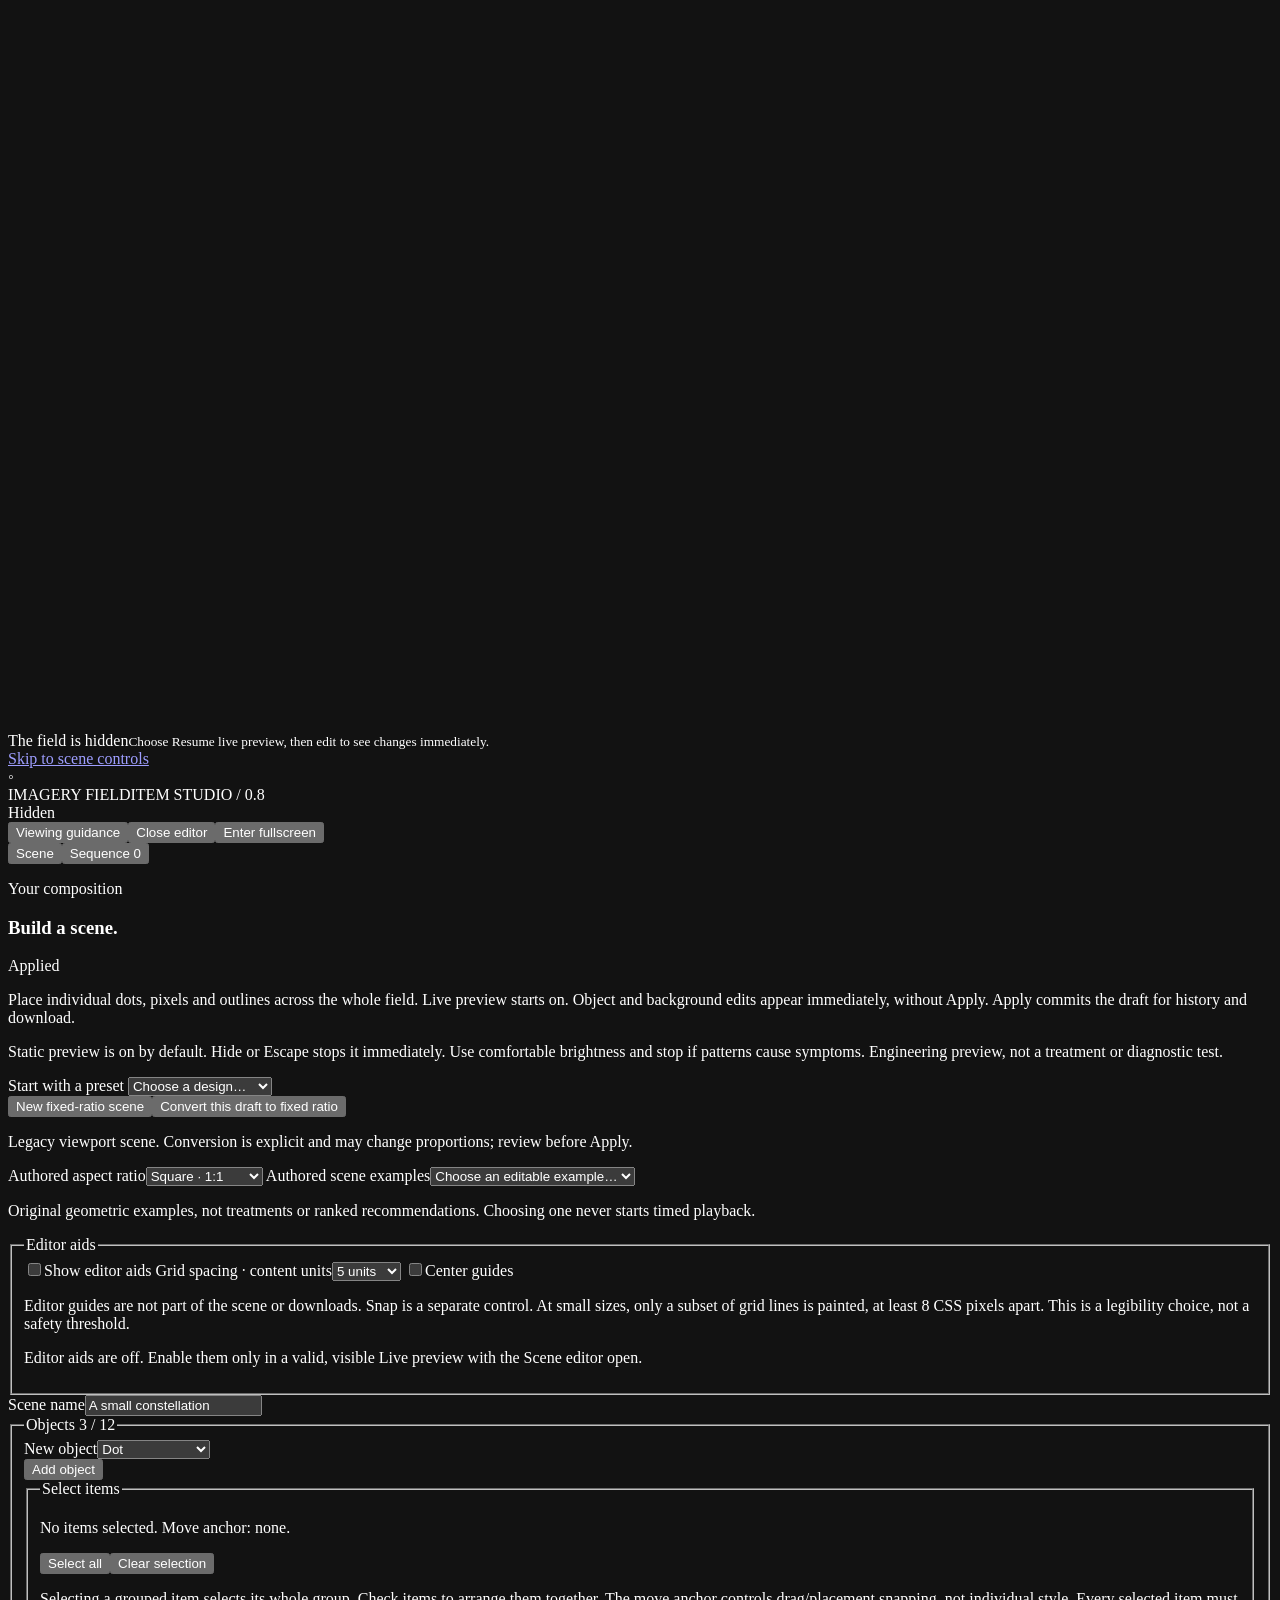
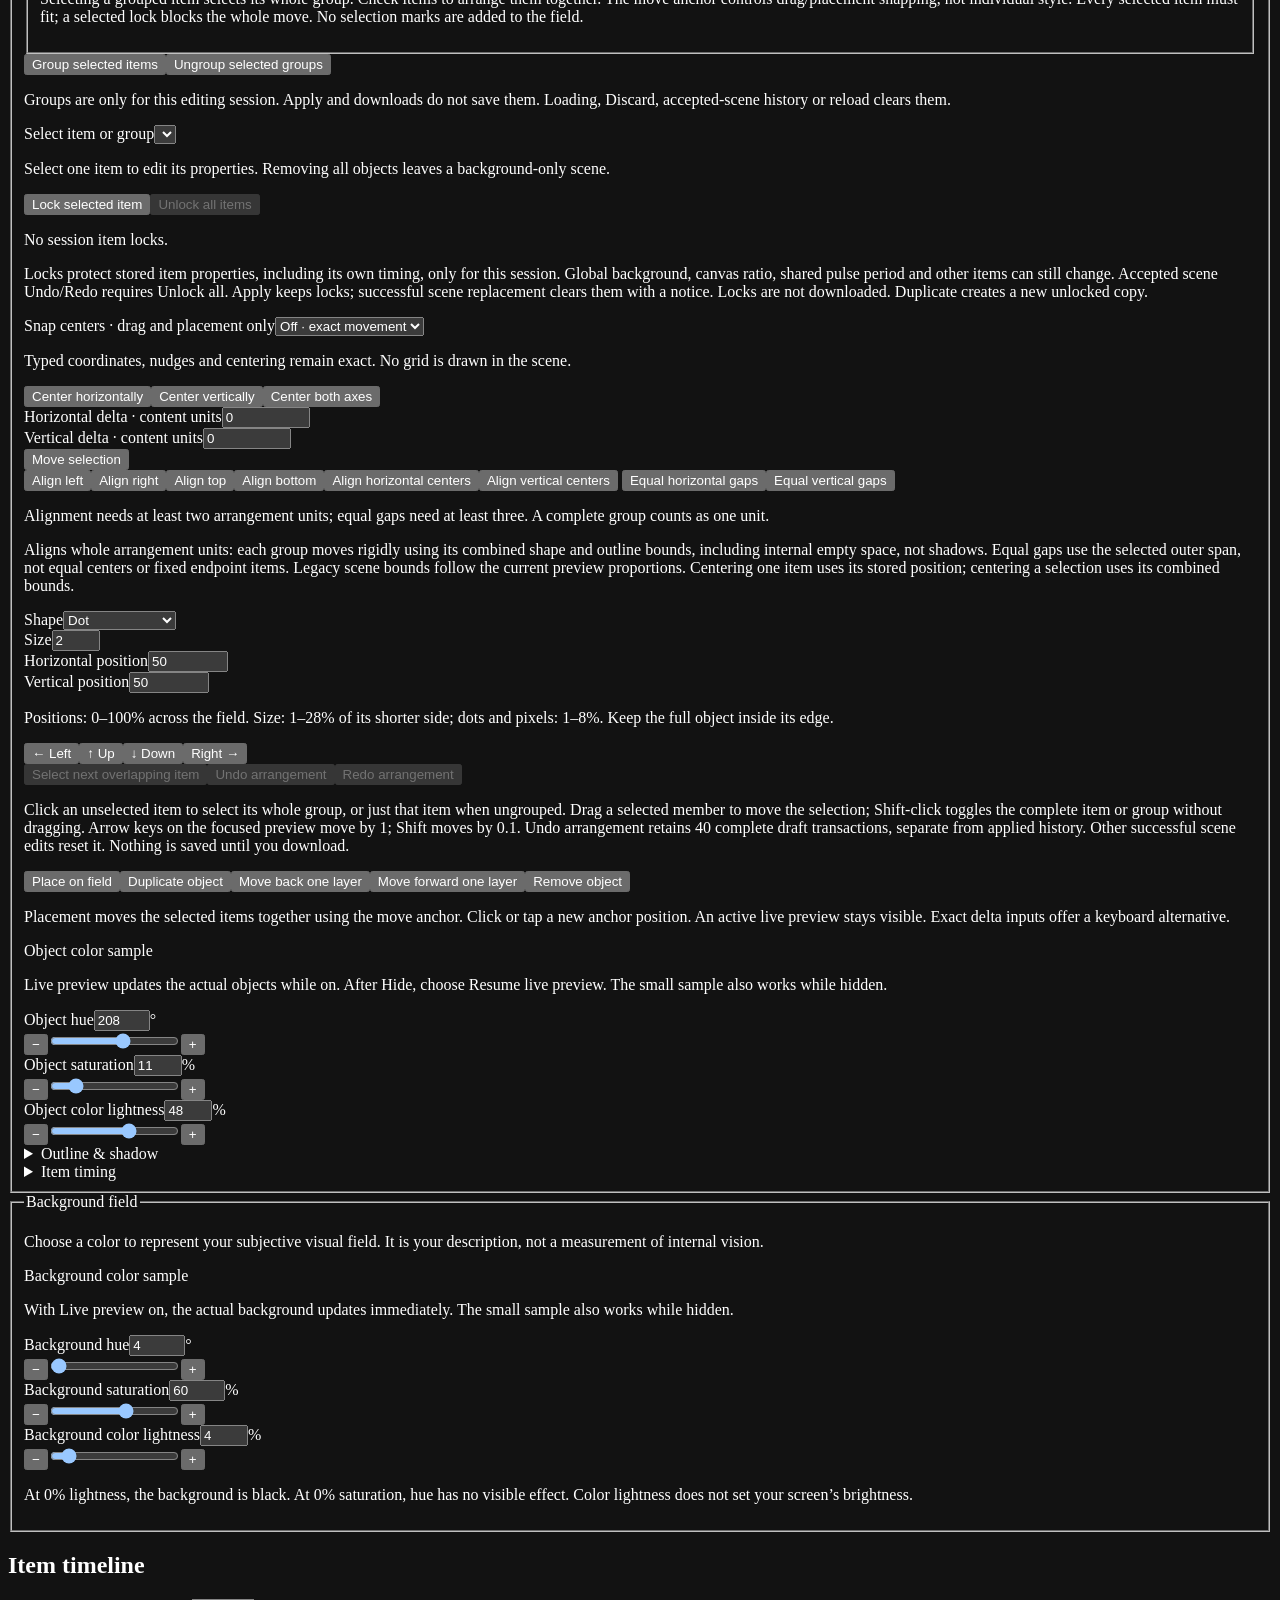
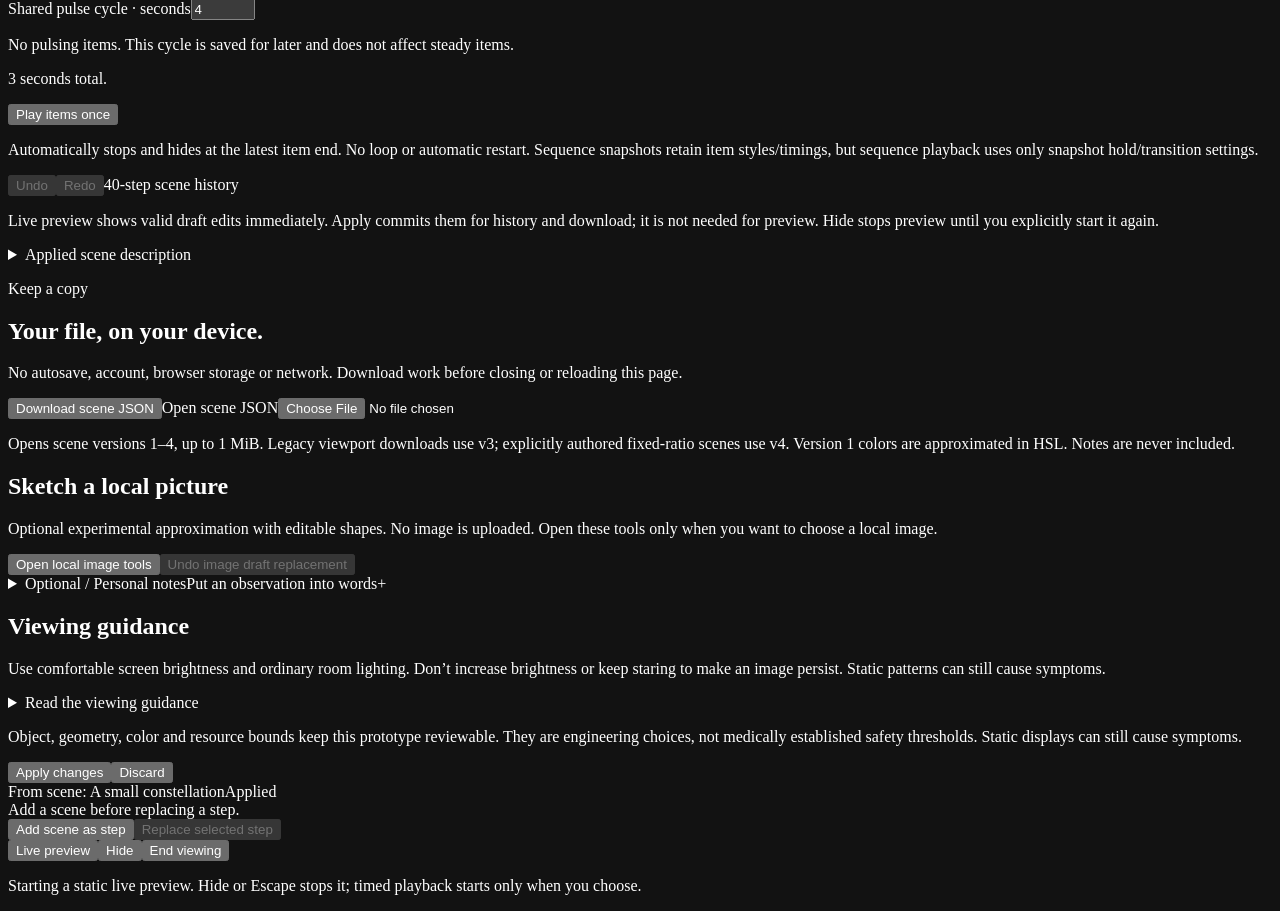
==== commit 6ebe14a3: "Merge PR #17: flat session groups and rigid atomic arrangement feat: add flat session groups and rig" ====
--- a/imagery-app/src/shell.html
+++ b/imagery-app/src/shell.html
@@ -49,9 +49,11 @@
               <div class="small-actions"><button id="select-all" type="button">Select all</button><button id="clear-selection" type="button">Clear selection</button></div>
               <div id="selection-list" class="selection-list"></div>
               <div id="move-anchor-row" hidden><label for="move-anchor">Move anchor</label><select id="move-anchor" aria-describedby="selection-help"></select></div>
-              <p id="selection-help" class="hint">Check items to arrange them together. The move anchor controls drag/placement snapping, not individual style. Every selected item must fit; a selected lock blocks the whole move. No selection marks are added to the field.</p>
+              <p id="selection-help" class="hint">Selecting a grouped item selects its whole group. Check items to arrange them together. The move anchor controls drag/placement snapping, not individual style. Every selected item must fit; a selected lock blocks the whole move. No selection marks are added to the field.</p>
             </fieldset>
-            <label for="object-select">Select only this item</label><select id="object-select" aria-describedby="object-hint"></select>
+            <div class="small-actions group-actions" role="group" aria-label="Session grouping" aria-describedby="group-session-warning"><button id="group-selected" type="button">Group selected items</button><button id="ungroup-selected" type="button">Ungroup selected groups</button></div>
+            <p id="group-session-warning" class="hint">Groups are only for this editing session. Apply and downloads do not save them. Loading, Discard, accepted-scene history or reload clears them.</p>
+            <label for="object-select">Select item or group</label><select id="object-select" aria-describedby="object-hint"></select>
             <p id="object-hint" class="hint">Select one item to edit its properties. Removing all objects leaves a background-only scene.</p>
             <div class="small-actions" role="group" aria-label="Session item locks"><button id="lock-selected" type="button" aria-pressed="false">Lock selected item</button><button id="unlock-all" type="button" disabled>Unlock all items</button></div>
             <p id="lock-status" class="hint" role="status">No session item locks.</p>
@@ -64,9 +66,9 @@
               <div><label for="delta-y">Vertical delta · content units</label><input id="delta-y" type="number" min="-100" max="100" step="0.01" inputmode="decimal" value="0"></div>
             </div><button id="move-selection" type="button">Move selection</button>
             <div class="small-actions selection-alignment" role="group" aria-label="Align selected shapes and outlines">
-              <button id="selection-align-left" type="button">Align left</button><button id="selection-align-right" type="button">Align right</button><button id="selection-align-top" type="button">Align top</button><button id="selection-align-bottom" type="button">Align bottom</button><button id="selection-align-horizontal" type="button">Align horizontal centers</button><button id="selection-align-vertical" type="button">Align vertical centers</button>
-              <button id="distribute-x" type="button">Equal horizontal gaps</button><button id="distribute-y" type="button">Equal vertical gaps</button>
-            </div><p class="hint">Aligns shapes and outlines, not shadows. Equal gaps use the selected outer span, not equal centers or fixed endpoint items. Legacy scene bounds follow the current preview proportions. Centering one item uses its stored position; centering a selection uses its combined bounds.</p>
+              <button id="selection-align-left" type="button" aria-describedby="arrangement-unit-help">Align left</button><button id="selection-align-right" type="button" aria-describedby="arrangement-unit-help">Align right</button><button id="selection-align-top" type="button" aria-describedby="arrangement-unit-help">Align top</button><button id="selection-align-bottom" type="button" aria-describedby="arrangement-unit-help">Align bottom</button><button id="selection-align-horizontal" type="button" aria-describedby="arrangement-unit-help">Align horizontal centers</button><button id="selection-align-vertical" type="button" aria-describedby="arrangement-unit-help">Align vertical centers</button>
+              <button id="distribute-x" type="button" aria-describedby="arrangement-unit-help">Equal horizontal gaps</button><button id="distribute-y" type="button" aria-describedby="arrangement-unit-help">Equal vertical gaps</button>
+            </div><p id="arrangement-unit-help" class="hint">Alignment needs at least two arrangement units; equal gaps need at least three. A complete group counts as one unit.</p><p class="hint">Aligns whole arrangement units: each group moves rigidly using its combined shape and outline bounds, including internal empty space, not shadows. Equal gaps use the selected outer span, not equal centers or fixed endpoint items. Legacy scene bounds follow the current preview proportions. Centering one item uses its stored position; centering a selection uses its combined bounds.</p>
             <div class="control-grid">
               <div><label for="shape">Shape</label><select id="shape"><option value="dot">Dot</option><option value="pixel">Pixel</option><option value="circle">Circle outline</option><option value="square">Square outline</option><option value="triangle">Triangle outline</option></select></div>
               <div><label for="size">Size</label><input id="size" type="number" min="1" max="28" step="1" inputmode="numeric" value="2"></div>
@@ -84,7 +86,7 @@
             <p class="hint">Positions: 0–100% across the field. Size: 1–28% of its shorter side; dots and pixels: 1–8%. Keep the full object inside its edge.</p>
             <div class="nudge-actions" role="group" aria-label="Move selected items by one position unit"><button id="nudge-left" type="button" aria-label="Move selected items left by one position unit">← Left</button><button id="nudge-up" type="button" aria-label="Move selected items up by one position unit">↑ Up</button><button id="nudge-down" type="button" aria-label="Move selected items down by one position unit">↓ Down</button><button id="nudge-right" type="button" aria-label="Move selected items right by one position unit">Right →</button></div>
             <div class="small-actions"><button id="cycle-overlap" type="button" disabled>Select next overlapping item</button><button id="undo-move" type="button" disabled>Undo arrangement</button><button id="redo-move" type="button" disabled>Redo arrangement</button></div>
-            <p class="hint" id="direct-edit-hint">Click an unselected item to select only it. Drag a selected member to move the selection; Shift-click toggles membership without dragging. Arrow keys on the focused preview move by 1; Shift moves by 0.1. Undo arrangement retains 40 complete draft transactions, separate from applied history. Other successful scene edits reset it. Nothing is saved until you download.</p>
+            <p class="hint" id="direct-edit-hint">Click an unselected item to select its whole group, or just that item when ungrouped. Drag a selected member to move the selection; Shift-click toggles the complete item or group without dragging. Arrow keys on the focused preview move by 1; Shift moves by 0.1. Undo arrangement retains 40 complete draft transactions, separate from applied history. Other successful scene edits reset it. Nothing is saved until you download.</p>
             <div class="small-actions"><button id="place-object" type="button" aria-pressed="false">Place on field</button><button id="duplicate-object" type="button">Duplicate object</button><button id="layer-back" type="button">Move back one layer</button><button id="layer-front" type="button">Move forward one layer</button><button id="delete-object" type="button">Remove object</button></div>
             <p id="placement-hint" class="hint">Placement moves the selected items together using the move anchor. Click or tap a new anchor position. An active live preview stays visible. Exact delta inputs offer a keyboard alternative.</p>
             <div class="color-preview"><span id="object-color-swatch" class="color-swatch" role="img" aria-label="Object color sample"></span><div><span class="color-preview-label">Object color sample</span><span id="object-color-text" class="color-preview-value"></span></div></div>
@@ -188,7 +190,8 @@
 <script>/*__SEQUENCE__*/</script>
 <script>/*__ITEMS__*/</script>
 <script>/*__EDITOR__*/
-/*__SELECTION__*/</script>
+/*__SELECTION__*/
+/*__GROUPS__*/</script>
 <script>/*__EDITOR_AIDS_MODEL__*/</script>
 <script>/*__EDITOR_AIDS_UI__*/</script>
 <script>/*__PRESETS__*/</script>
